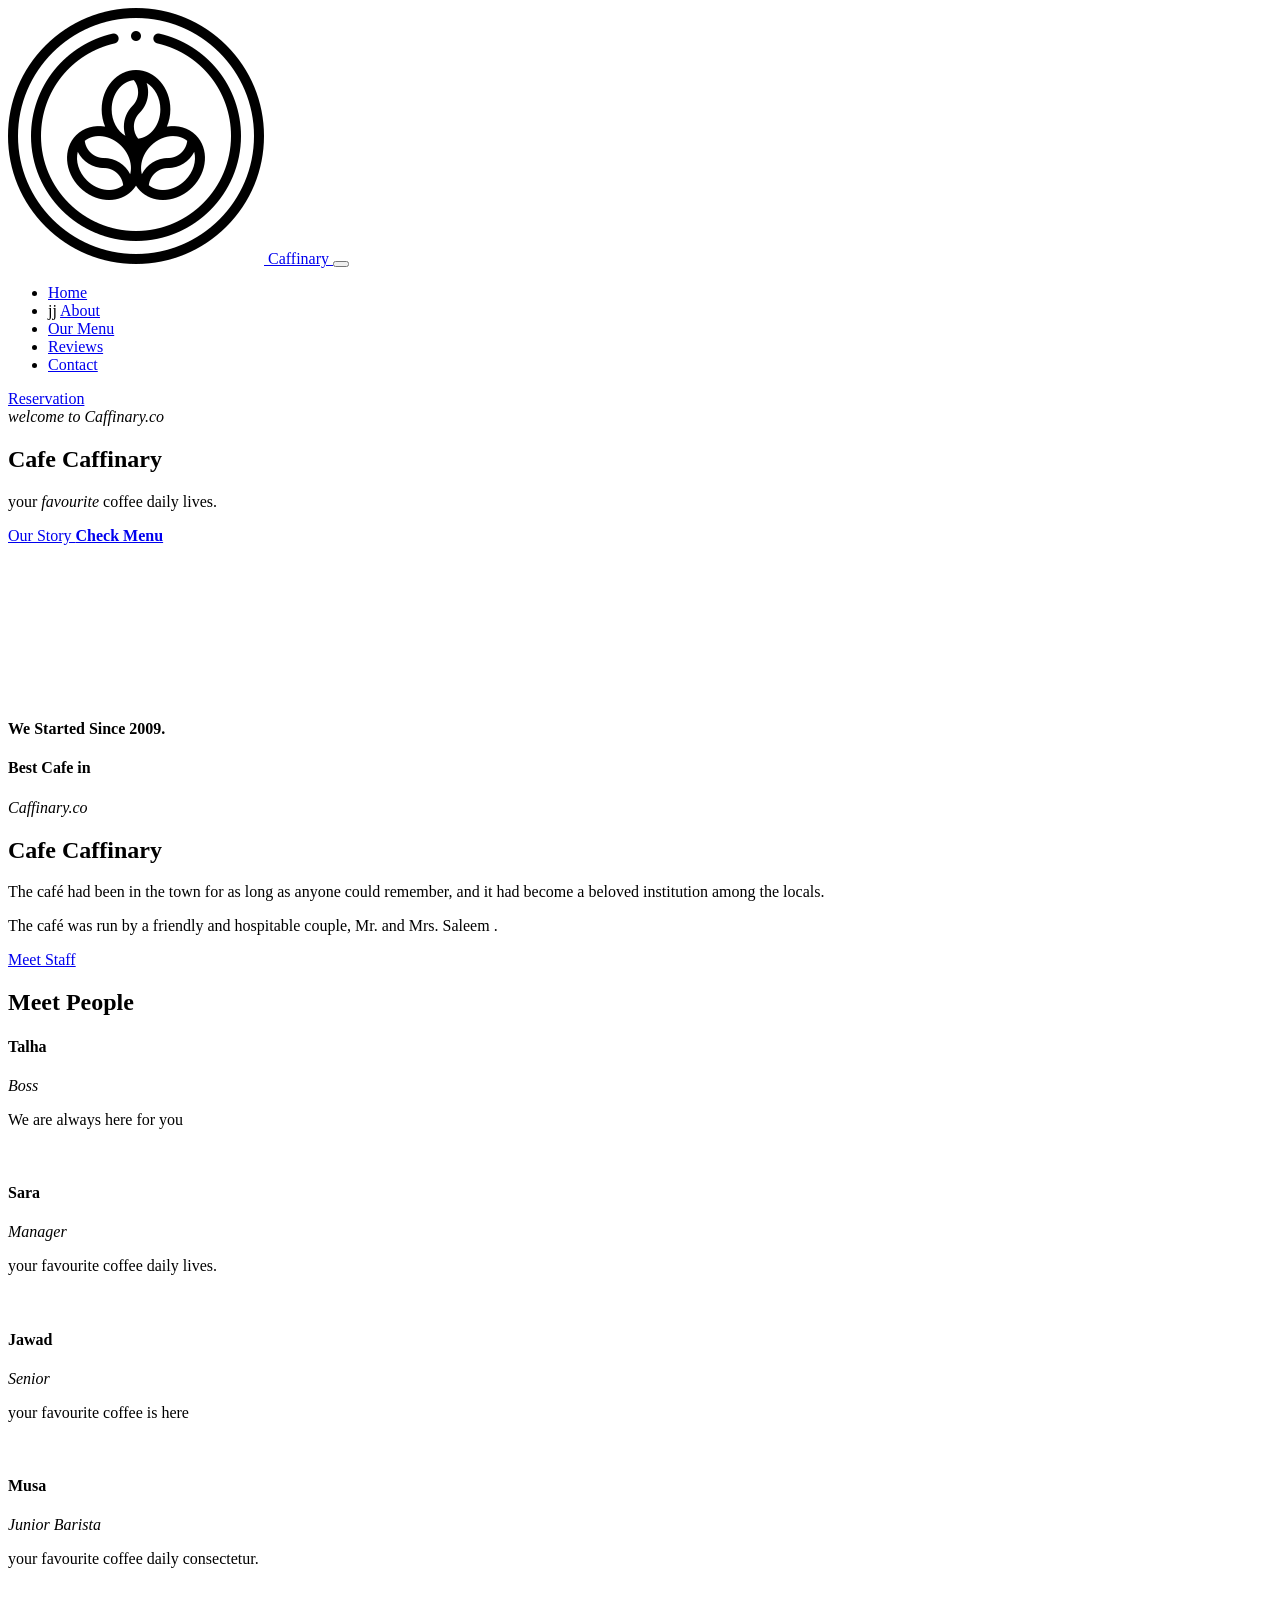
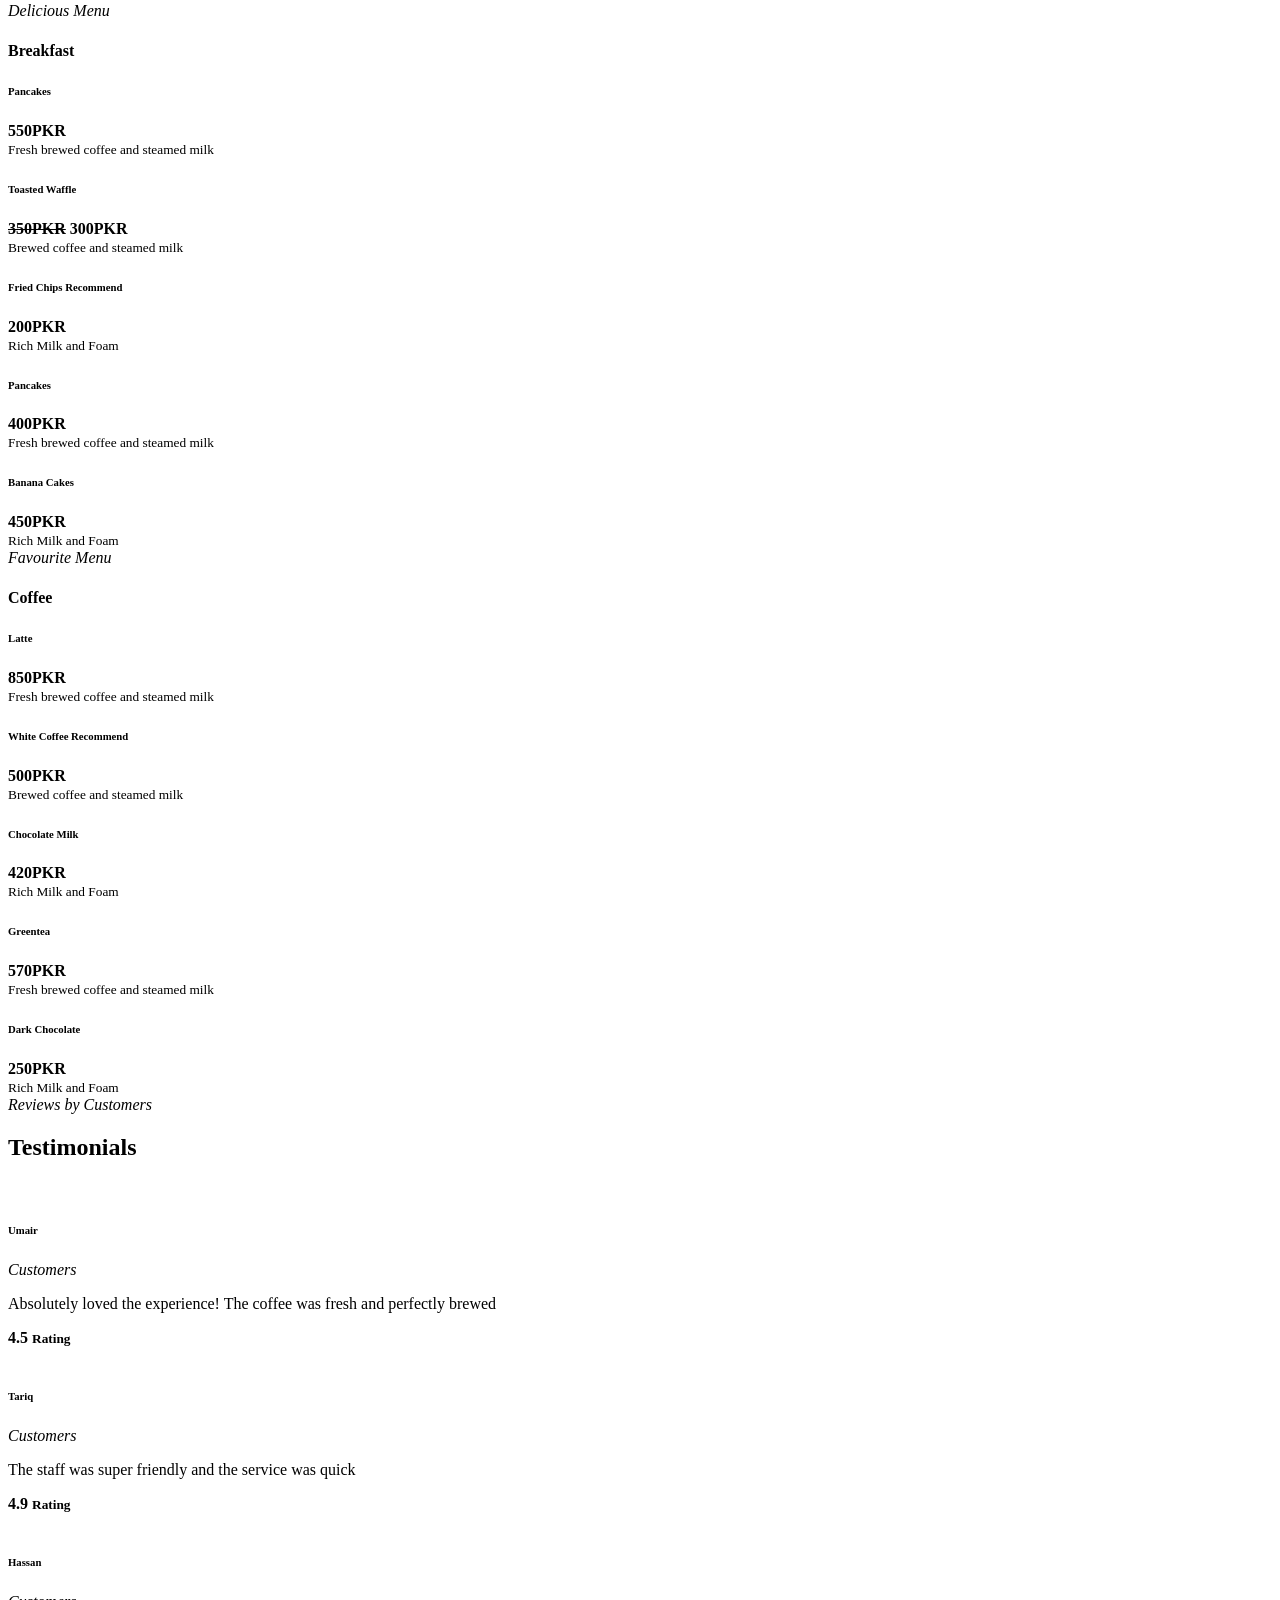
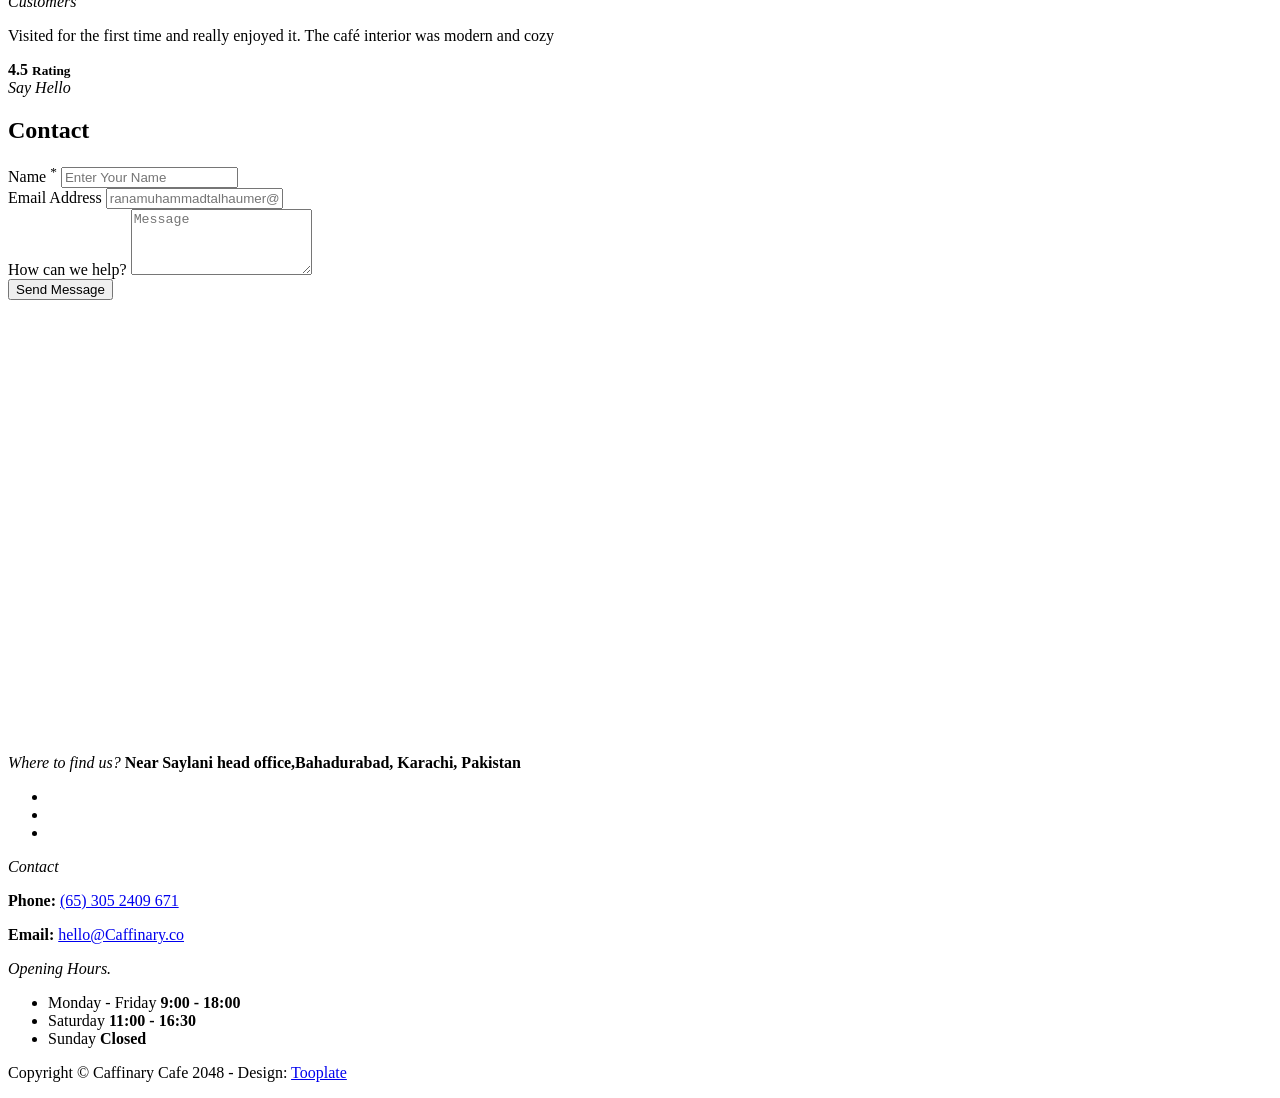
==== index.html @ 74123a78 "Add files via upload" ====
<!doctype html>
<html lang="en">
    <head>
        <meta charset="utf-8">
        <meta name="viewport" content="width=device-width, initial-scale=1">

        <meta name="description" content="">
        <meta name="author" content="">
<link rel="icon" type="/favicon.jpg" href="/favicon.jpg">

        <title>Caffinary Cafe</title>

        <!-- CSS FILES -->                
        <link rel="preconnect" href="https://fonts.googleapis.com">
        
        <link rel="preconnect" href="https://fonts.gstatic.com" crossorigin>

        <link href="https://fonts.googleapis.com/css2?family=Plus+Jakarta+Sans:ital,wght@0,200;0,400;0,600;0,700;1,200;1,700&display=swap" rel="stylesheet">
            
        <link href="css/bootstrap.min.css" rel="stylesheet">

        <link href="css/bootstrap-icons.css" rel="stylesheet">

        <link href="css/vegas.min.css" rel="stylesheet">

        <link href="css/tooplate-barista.css" rel="stylesheet">
        


    </head>
    
    <body>
                
            <main>
                <nav class="navbar navbar-expand-lg">                
                    <div class="container">
                        <a class="navbar-brand d-flex align-items-center" href="index.html">
                            <img src="images/coffee-beans.png" class="navbar-brand-image img-fluid" >
                            Caffinary
                        </a>
        
                        <button class="navbar-toggler" type="button" data-bs-toggle="collapse" data-bs-target="#navbarNav" aria-controls="navbarNav" aria-expanded="false" aria-label="Toggle navigation">
                            <span class="navbar-toggler-icon"></span>
                        </button>
        
                        <div class="collapse navbar-collapse" id="navbarNav">
                            <ul class="navbar-nav ms-lg-auto">
                                <li class="nav-item">
                                    <a class="nav-link click-scroll" href="#section_1">Home</a>
                                </li>
        
                                <li class="nav-item">jj
                                    <a class="nav-link click-scroll" href="#section_2">About</a>
                                </li>

                                <li class="nav-item">
                                    <a class="nav-link click-scroll" href="#section_3">Our Menu</a>
                                </li>

                                <li class="nav-item">
                                    <a class="nav-link click-scroll" href="#section_4">Reviews</a>
                                </li>

                                <li class="nav-item">
                                    <a class="nav-link click-scroll" href="#section_5">Contact</a>
                                </li>
                            </ul>

                            <div class="ms-lg-3">
                                <a class="btn custom-btn custom-border-btn" href="reservation.html">
                                    Reservation
                                    <i class="bi-arrow-up-right ms-2"></i>
                                </a>
                            </div>
                        </div>
                    </div>
                </nav>


                <section class="hero-section d-flex justify-content-center align-items-center" id="section_1">

                    <div class="container">
                        <div class="row align-items-center">

                            <div class="col-lg-6 col-12 mx-auto">
                                <em class="small-text">welcome to Caffinary.co</em>
                                
                                <h1>Cafe Caffinary</h1>

                                <p class="text-white mb-4 pb-lg-2">
                                    your <em>favourite</em> coffee daily lives.
                                </p>

                                <a class="btn custom-btn custom-border-btn smoothscroll me-3" href="#section_2">
                                    Our Story
                                </a>

                                <a class="btn custom-btn smoothscroll me-2 mb-2" href="#section_3"><strong>Check Menu</strong></a>
                            </div>

                        </div>
                    </div>

                    <div class="hero-slides"></div>
                </section>


                <section class="about-section section-padding" id="section_2">
                    <div class="section-overlay"></div>
                    <div class="container">
                        <div class="row align-items-center">

                            <div class="col-lg-6 col-12">
                                <div class="ratio ratio-1x1">
                                    <video autoplay="" loop="" muted="" class="custom-video" poster="">
                                        <source src="videos/pexels-mike-jones-9046237.mp4" type="video/mp4">

                                        Your browser does not support the video tag.
                                    </video>

                                    <div class="about-video-info d-flex flex-column">
                                        <h4 class="mt-auto">We Started Since 2009.</h4>

                                        <h4>Best Cafe in </h4>
                                    </div>
                                </div>
                            </div>

                            <div class="col-lg-5 col-12 mt-4 mt-lg-0 mx-auto">
                                <em class="text-white">Caffinary.co</em>

                                <h2 class="text-white mb-3">Cafe Caffinary</h2>

                                <p class="text-white">The café had been in the town for as long as anyone could remember, and it had become a beloved institution among the locals.</p>

                                <p class="text-white">The café was run by a friendly and hospitable couple, Mr. and Mrs. Saleem <a rel="nofollow"  target="_blank"></a>.</p>

                                <a href="#barista-team" class="smoothscroll btn custom-btn custom-border-btn mt-3 mb-4">Meet Staff</a>
                            </div>

                        </div>
                    </div>
                </section>


                <section class="barista-section section-padding section-bg" id="barista-team">
                    <div class="container">
                        <div class="row justify-content-center">

                            <div class="col-lg-12 col-12 text-center mb-4 pb-lg-2">
                                

                                <h2 class="text-white">Meet People</h2>
                            </div>

                            <div class="col-lg-3 col-md-6 col-12 mb-4">
                                <div class="team-block-wrap">
                                    <div class="team-block-info d-flex flex-column">
                                        <div class="d-flex mt-auto mb-3">
                                            <h4 class="text-white mb-0">Talha</h4>

                                            <p class="badge ms-4"><em>Boss</em></p>
                                        </div>

                                        <p class="text-white mb-0">We are always here for you</p>
                                    </div>

                                    <div class="team-block-image-wrap">
                                        <img src="/boss.jpg" class="team-block-image img-fluid" alt="">
                                    </div>
                                </div>
                            </div>

                            <div class="col-lg-3 col-md-6 col-12 mb-4">
                                <div class="team-block-wrap">
                                    <div class="team-block-info d-flex flex-column">
                                        <div class="d-flex mt-auto mb-3">
                                            <h4 class="text-white mb-0">Sara</h4>

                                            <p class="badge ms-4"><em>Manager</em></p>
                                        </div>

                                        <p class="text-white mb-0">your favourite coffee daily lives.</p>
                                    </div>

                                    <div class="team-block-image-wrap">
                                        <img src="/cafemanager.jpg" class="team-block-image img-fluid" alt="">
                                    </div>
                                </div>
                            </div>

                            <div class="col-lg-3 col-md-6 col-12 mb-4">
                                <div class="team-block-wrap">
                                    <div class="team-block-info d-flex flex-column">
                                        <div class="d-flex mt-auto mb-3">
                                            <h4 class="text-white mb-0">Jawad</h4>

                                            <p class="badge ms-4"><em>Senior</em></p>
                                        </div>

                                        <p class="text-white mb-0">your favourite coffee is here</p>
                                    </div>

                                    <div class="team-block-image-wrap">
                                        <img src="/cafesenior.jpg" class="team-block-image img-fluid" alt="">
                                    </div>
                                </div>
                            </div>

                            <div class="col-lg-3 col-md-6 col-12">
                                <div class="team-block-wrap">
                                    <div class="team-block-info d-flex flex-column">
                                        <div class="d-flex mt-auto mb-3">
                                            <h4 class="text-white mb-0">Musa </h4>

                                            <p class="badge ms-4"><em>Junior Barista</em></p>
                                        </div>

                                        <p class="text-white mb-0">your favourite coffee daily consectetur.</p>
                                    </div>

                                    <div class="team-block-image-wrap">
                                        <img src="/junior barista.jpg" class="team-block-image img-fluid" alt="">
                                    </div>
                                </div>
                            </div>

                        </div>
                    </div>
                </section>


                <section class="menu-section section-padding" id="section_3">
                    <div class="container">
                        <div class="row">

                            <div class="col-lg-6 col-12 mb-4 mb-lg-0">
                                <div class="menu-block-wrap">
                                    <div class="text-center mb-4 pb-lg-2">
                                        <em class="text-white">Delicious Menu</em>
                                        <h4 class="text-white">Breakfast</h4>
                                    </div>

                                    <div class="menu-block">
                                        <div class="d-flex">
                                            <h6>Pancakes</h6>
                                        
                                            <span class="underline"></span>

                                            <strong class="ms-auto">550PKR</strong>
                                        </div>

                                        <div class="border-top mt-2 pt-2">
                                            <small>Fresh brewed coffee and steamed milk</small>
                                        </div>
                                    </div>

                                    <div class="menu-block my-4">
                                        <div class="d-flex">
                                            <h6>
                                                Toasted Waffle
                                            </h6>
                                        
                                            <span class="underline"></span>

                                            <strong class="text-white ms-auto"><del>350PKR</del></strong>

                                            <strong class="ms-2">300PKR</strong>
                                        </div>

                                        <div class="border-top mt-2 pt-2">
                                            <small>Brewed coffee and steamed milk</small>
                                        </div>
                                    </div>

                                    <div class="menu-block">
                                        <div class="d-flex">
                                            <h6>Fried Chips
                                                <span class="badge ms-3">Recommend</span>
                                            </h6>
                                        
                                            <span class="underline"></span>

                                            <strong class="ms-auto">200PKR</strong>
                                        </div>

                                        <div class="border-top mt-2 pt-2">
                                            <small>Rich Milk and Foam</small>
                                        </div>
                                    </div>

                                    <div class="menu-block my-4">
                                        <div class="d-flex">
                                            <h6>Pancakes</h6>
                                        
                                            <span class="underline"></span>

                                            <strong class="ms-auto">400PKR</strong>
                                        </div>

                                        <div class="border-top mt-2 pt-2">
                                            <small>Fresh brewed coffee and steamed milk</small>
                                        </div>
                                    </div>

                                    <div class="menu-block">
                                        <div class="d-flex">
                                            <h6>Banana Cakes</h6>
                                        
                                            <span class="underline"></span>

                                            <strong class="ms-auto">450PKR</strong>
                                        </div>

                                        <div class="border-top mt-2 pt-2">
                                            <small>Rich Milk and Foam</small>
                                        </div>
                                    </div>
                                </div>
                            </div>

                            <div class="col-lg-6 col-12">
                                <div class="menu-block-wrap">
                                    <div class="text-center mb-4 pb-lg-2">
                                        <em class="text-white">Favourite Menu</em>
                                        <h4 class="text-white">Coffee</h4>
                                    </div>

                                    <div class="menu-block">
                                        <div class="d-flex">
                                            <h6>Latte</h6>
                                        
                                            <span class="underline"></span>

                                            <strong class="text-white ms-auto"><del></del></strong>

                                            <strong class="ms-2">850PKR</strong>
                                        </div>

                                        <div class="border-top mt-2 pt-2">
                                            <small>Fresh brewed coffee and steamed milk</small>
                                        </div>
                                    </div>

                                    <div class="menu-block my-4">
                                        <div class="d-flex">
                                            <h6>
                                                White Coffee
                                                <span class="badge ms-3">Recommend</span>
                                            </h6>
                                        
                                            <span class="underline"></span>

                                            <strong class="ms-auto">500PKR</strong>
                                        </div>

                                        <div class="border-top mt-2 pt-2">
                                            <small>Brewed coffee and steamed milk</small>
                                        </div>
                                    </div>

                                    <div class="menu-block">
                                        <div class="d-flex">
                                            <h6>Chocolate Milk</h6>
                                        
                                            <span class="underline"></span>

                                            <strong class="ms-auto">420PKR</strong>
                                        </div>

                                        <div class="border-top mt-2 pt-2">
                                            <small>Rich Milk and Foam</small>
                                        </div>
                                    </div>

                                    <div class="menu-block my-4">
                                        <div class="d-flex">
                                            <h6>Greentea</h6>
                                        
                                            <span class="underline"></span>

                                            <strong class="ms-auto">570PKR</strong>
                                        </div>

                                        <div class="border-top mt-2 pt-2">
                                            <small>Fresh brewed coffee and steamed milk</small>
                                        </div>
                                    </div>

                                    <div class="menu-block">
                                        <div class="d-flex">
                                            <h6>Dark Chocolate</h6>
                                        
                                            <span class="underline"></span>

                                            <strong class="ms-auto">250PKR</strong>
                                        </div>

                                        <div class="border-top mt-2 pt-2">
                                            <small>Rich Milk and Foam</small>
                                        </div>
                                    </div>
                                </div>
                            </div>

                        </div>
                    </div>
                </section>


                <section class="reviews-section section-padding section-bg" id="section_4">
                    <div class="container">
                        <div class="row justify-content-center">

                            <div class="col-lg-12 col-12 text-center mb-4 pb-lg-2">
                                <em class="text-white">Reviews by Customers</em>

                                <h2 class="text-white">Testimonials</h2>
                            </div>

                            <div class="timeline">
                                <div class="timeline-container timeline-container-left">
                                    <div class="timeline-content">
                                        <div class="reviews-block">
                                            <div class="reviews-block-image-wrap d-flex align-items-center">
                                                <img src="/customer1.jfif" class="reviews-block-image img-fluid" alt="">

                                                <div class="">
                                                    <h6 class="text-white mb-0">Umair</h6>
                                                    <em class="text-white"> Customers</em>
                                                </div>
                                            </div>

                                            <div class="reviews-block-info">
                                                <p>Absolutely loved the experience! The coffee was fresh and perfectly brewed</p>

                                                <div class="d-flex border-top pt-3 mt-4">
                                                    <strong class="text-white">4.5 <small class="ms-2">Rating</small></strong>

                                                    <div class="reviews-group ms-auto">
                                                        <i class="bi-star-fill"></i>
                                                        <i class="bi-star-fill"></i>
                                                        <i class="bi-star-fill"></i>
                                                        <i class="bi-star-fill"></i>
                                                        <i class="bi-star"></i>
                                                    </div>
                                                </div>
                                            </div>
                                        </div>
                                    </div>
                                </div>

                                <div class="timeline-container timeline-container-right">
                                    <div class="timeline-content">
                                        <div class="reviews-block">
                                            <div class="reviews-block-image-wrap d-flex align-items-center">
                                                <img src="/customer2.jfif" class="reviews-block-image img-fluid" alt="">

                                                <div class="">
                                                    <h6 class="text-white mb-0">Tariq</h6>
                                                    <em class="text-white"> Customers</em>
                                                </div>
                                            </div>

                                            <div class="reviews-block-info">
                                                <p>The staff was super friendly and the service was quick</p>

                                                <div class="d-flex border-top pt-3 mt-4">
                                                    <strong class="text-white">4.9 <small class="ms-2">Rating</small></strong>

                                                    <div class="reviews-group ms-auto">
                                                        <i class="bi-star-fill"></i>
                                                        <i class="bi-star-fill"></i>
                                                        <i class="bi-star-fill"></i>
                                                        <i class="bi-star-fill"></i>
                                                        <i class="bi-star"></i>
                                                    </div>
                                                </div>
                                            </div>
                                        </div>
                                    </div>
                                </div>

                                <div class="timeline-container timeline-container-left">
                                    <div class="timeline-content">
                                        <div class="reviews-block">
                                            <div class="reviews-block-image-wrap d-flex align-items-center">
                                                <img src="/customer3.jpeg" class="reviews-block-image img-fluid" alt="">

                                                <div class="">
                                                    <h6 class="text-white mb-0">Hassan</h6>
                                                    <em class="text-white"> Customers</em>
                                                </div>
                                            </div>

                                            <div class="reviews-block-info">
                                                <p>Visited for the first time and really enjoyed it. The café interior was modern and cozy</p>

                                                <div class="d-flex border-top pt-3 mt-4">
                                                    <strong class="text-white">4.5 <small class="ms-2">Rating</small></strong>

                                                    <div class="reviews-group ms-auto">
                                                        <i class="bi-star-fill"></i>
                                                        <i class="bi-star-fill"></i>
                                                        <i class="bi-star-fill"></i>
                                                        <i class="bi-star-fill"></i>
                                                        <i class="bi-star"></i>
                                                    </div>
                                                </div>
                                            </div>
                                        </div>
                                    </div>
                                </div>
                            </div>

                        </div>
                    </div>
                </section>


                <section class="contact-section section-padding" id="section_5">
                    <div class="container">
                        <div class="row">   

                            <div class="col-lg-12 col-12">
                                <em class="text-white">Say Hello</em>
                                <h2 class="text-white mb-4 pb-lg-2">Contact</h2>
                            </div>

                            <div class="col-lg-6 col-12">
                                <form action="#" method="post" class="custom-form contact-form" role="form">

                                <div class="row">
                                    
                                    <div class="col-lg-6 col-12">
                                        <label for="name" class="form-label">Name <sup class="text-danger">*</sup></label>

                                        <input type="text" name="name" id="name" class="form-control" placeholder="Enter Your Name" required="">
                                    </div>

                                    <div class="col-lg-6 col-12">
                                        <label for="email" class="form-label">Email Address</label>

                                        <input type="email" name="email" id="email" pattern="[^ @]*@[^ @]*" class="form-control" placeholder="ranamuhammadtalhaumer@gmail.com" required="">
                                    </div>

                                    <div class="col-12">
                                        <label for="message" class="form-label">How can we help?</label>

                                        <textarea name="message" rows="4" class="form-control" id="message" placeholder="Message" required=""></textarea>
                                        
                                    </div>
                                </div>

                                <div class="col-lg-5 col-12 mx-auto mt-3">
                                    <button type="submit" class="form-control">Send Message</button>
                                </div>
                            </form>
                            </div>

                            <div class="col-lg-6 col-12 mx-auto mt-5 mt-lg-0 ps-lg-5">
                              <iframe src="https://www.google.com/maps/embed?pb=!1m18!1m12!1m3!1d115806.6484387222!2d66.93287206944073!3d24.89942227559525!2m3!1f0!2f0!3f0!3m2!1i1024!2i768!4f13.1!3m3!1m2!1s0x3eb33eebb56aaaab%3A0x27ab04809ef5020a!2sSaylani%20Welfare%20International%20Trust%20Head%20Office.!5e0!3m2!1sen!2s!4v1748119941119!5m2!1sen!2s" width="600" height="450" style="border:0;" allowfullscreen="" loading="lazy" referrerpolicy="no-referrer-when-downgrade"></iframe> 
                            </div>

                        </div>
                    </div>
                </section>


                <footer class="site-footer">
                    <div class="container">
                        <div class="row">

                            <div class="col-lg-4 col-12 me-auto">
                                <em class="text-white d-block mb-4">Where to find us?</em>

                                <strong class="text-white">
                                    <i class="bi-geo-alt me-2"></i>
                                    Near Saylani head office,Bahadurabad, Karachi, Pakistan
                                </strong>

                                <ul class="social-icon mt-4">
                                    <li class="social-icon-item">
                                        <a href="#" class="social-icon-link bi-facebook">
                                        </a>
                                    </li>
        
                                    <li class="social-icon-item">
                                        <a href="https://x.com/minthu" target="_new" class="social-icon-link bi-twitter">
                                        </a>
                                    </li>

                                    <li class="social-icon-item">
                                        <a href="#" class="social-icon-link bi-whatsapp">
                                        </a>
                                    </li>
                                </ul>
                            </div>

                            <div class="col-lg-3 col-12 mt-4 mb-3 mt-lg-0 mb-lg-0">
                                <em class="text-white d-block mb-4">Contact</em>

                                <p class="d-flex mb-1">
                                    <strong class="me-2">Phone:</strong>
                                    <a href="tel: 305-240-9671" class="site-footer-link">
                                        (65) 
                                        305 2409 671
                                    </a>
                                </p>

                                <p class="d-flex">
                                    <strong class="me-2">Email:</strong>

                                    <a href="mailto:info@yourgmail.com" class="site-footer-link">
                                        hello@Caffinary.co
                                    </a>
                                </p>
                            </div>


                            <div class="col-lg-5 col-12">
                                <em class="text-white d-block mb-4">Opening Hours.</em>

                                <ul class="opening-hours-list">
                                    <li class="d-flex">
                                        Monday - Friday
                                        <span class="underline"></span>

                                        <strong>9:00 - 18:00</strong>
                                    </li>

                                    <li class="d-flex">
                                        Saturday
                                        <span class="underline"></span>

                                        <strong>11:00 - 16:30</strong>
                                    </li>

                                    <li class="d-flex">
                                        Sunday
                                        <span class="underline"></span>

                                        <strong>Closed</strong>
                                    </li>
                                </ul>
                            </div>

                            <div class="col-lg-8 col-12 mt-4">
                                <p class="copyright-text mb-0">Copyright © Caffinary Cafe 2048 
                                    - Design: <a rel="sponsored" href="https://www.tooplate.com" target="_blank">Tooplate</a></p>
                            </div>
                    </div>
                </footer>
            </main>

        <!-- JAVASCRIPT FILES -->
        <script src="js/jquery.min.js"></script>
        <script src="js/bootstrap.min.js"></script>
        <script src="js/jquery.sticky.js"></script>
        <script src="js/click-scroll.js"></script>
        <script src="js/vegas.min.js"></script>
        <script src="js/custom.js"></script>

    </body>
    <script src="https://www.gstatic.com/dialogflow-console/fast/messenger/bootstrap.js?v=1"></script>
<df-messenger
  intent="WELCOME"
  chat-title="Caffinary-Cafe"
  agent-id="5a902d12-1134-4089-b2c7-881f5e40a2bd"
  language-code="en"
></df-messenger>
<style>
  df-messenger {
   --df-messenger-bot-message: #878fac;
   --df-messenger-button-titlebar-color: #df9b56;
   --df-messenger-chat-background-color: #fafafa;
   --df-messenger-font-color: white;
   --df-messenger-send-icon: #878fac;
   --df-messenger-user-message: #479b3d;
  }
</style>
</html>
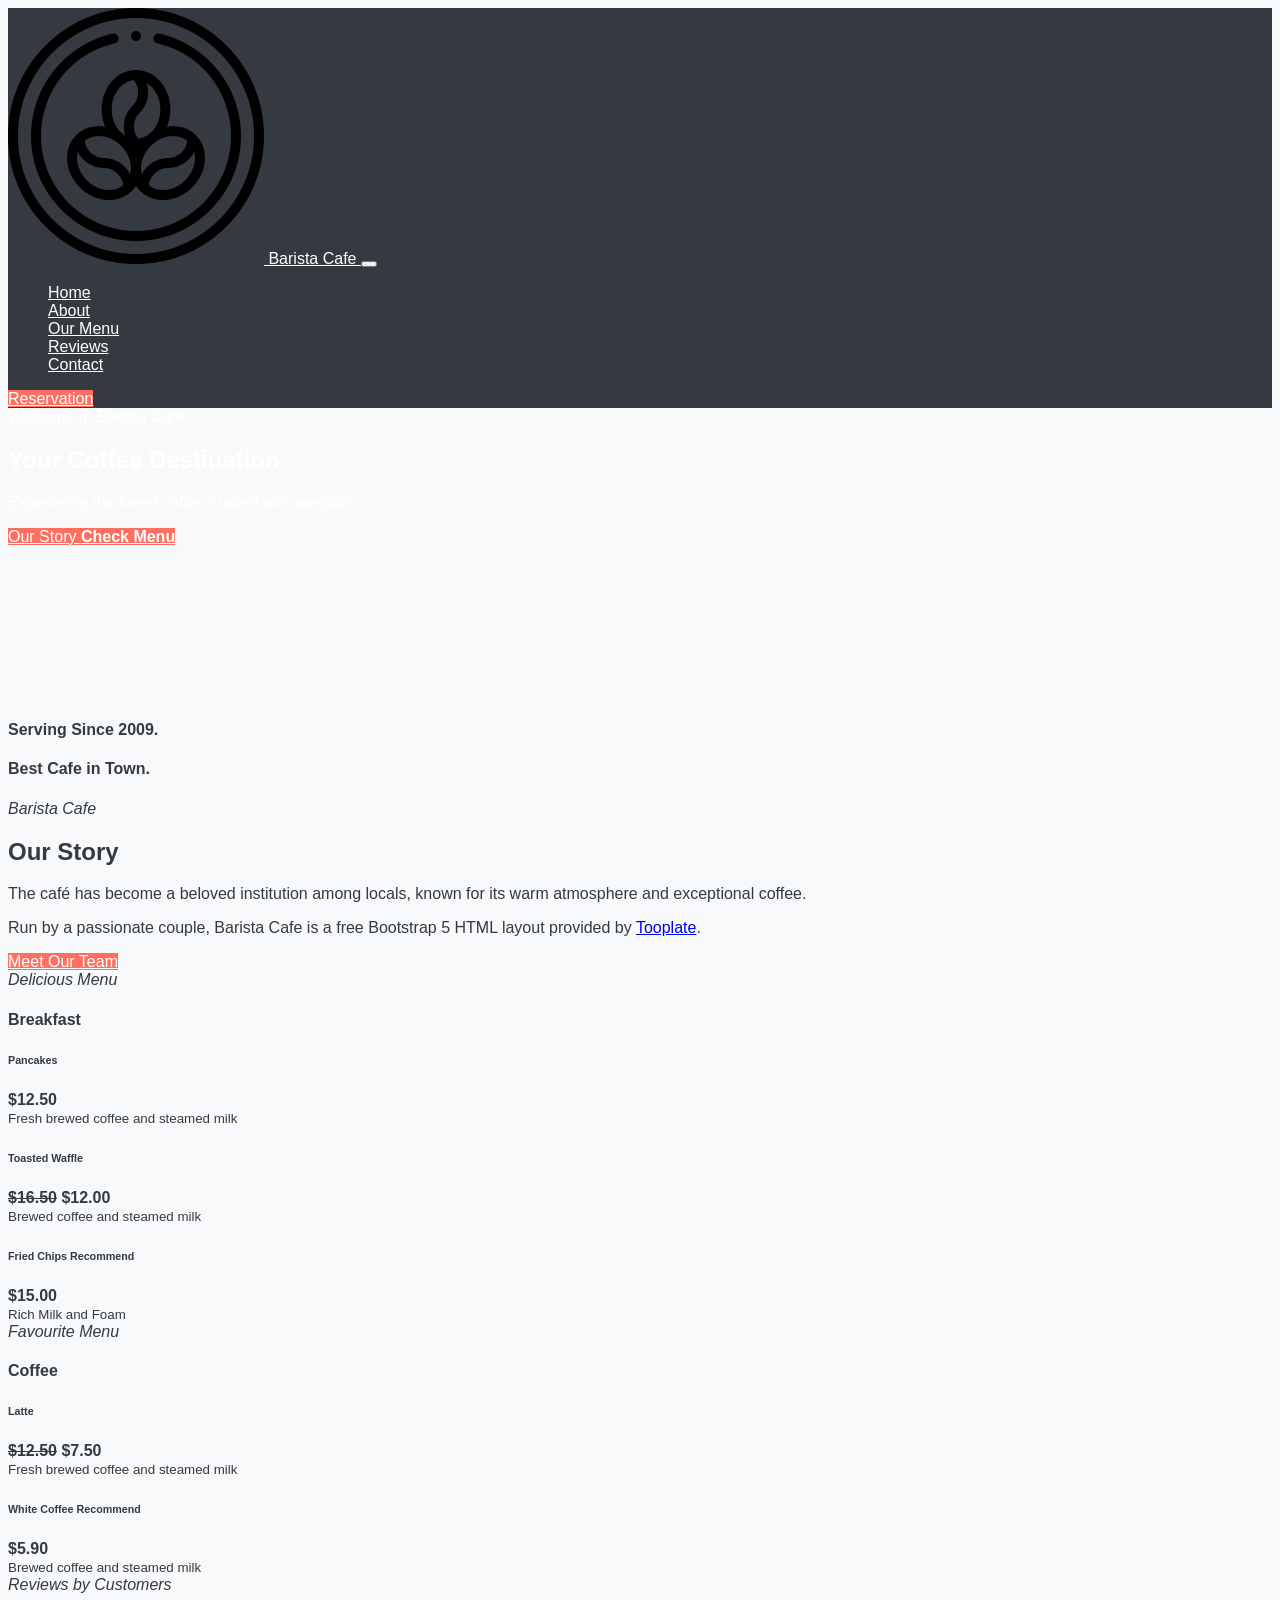
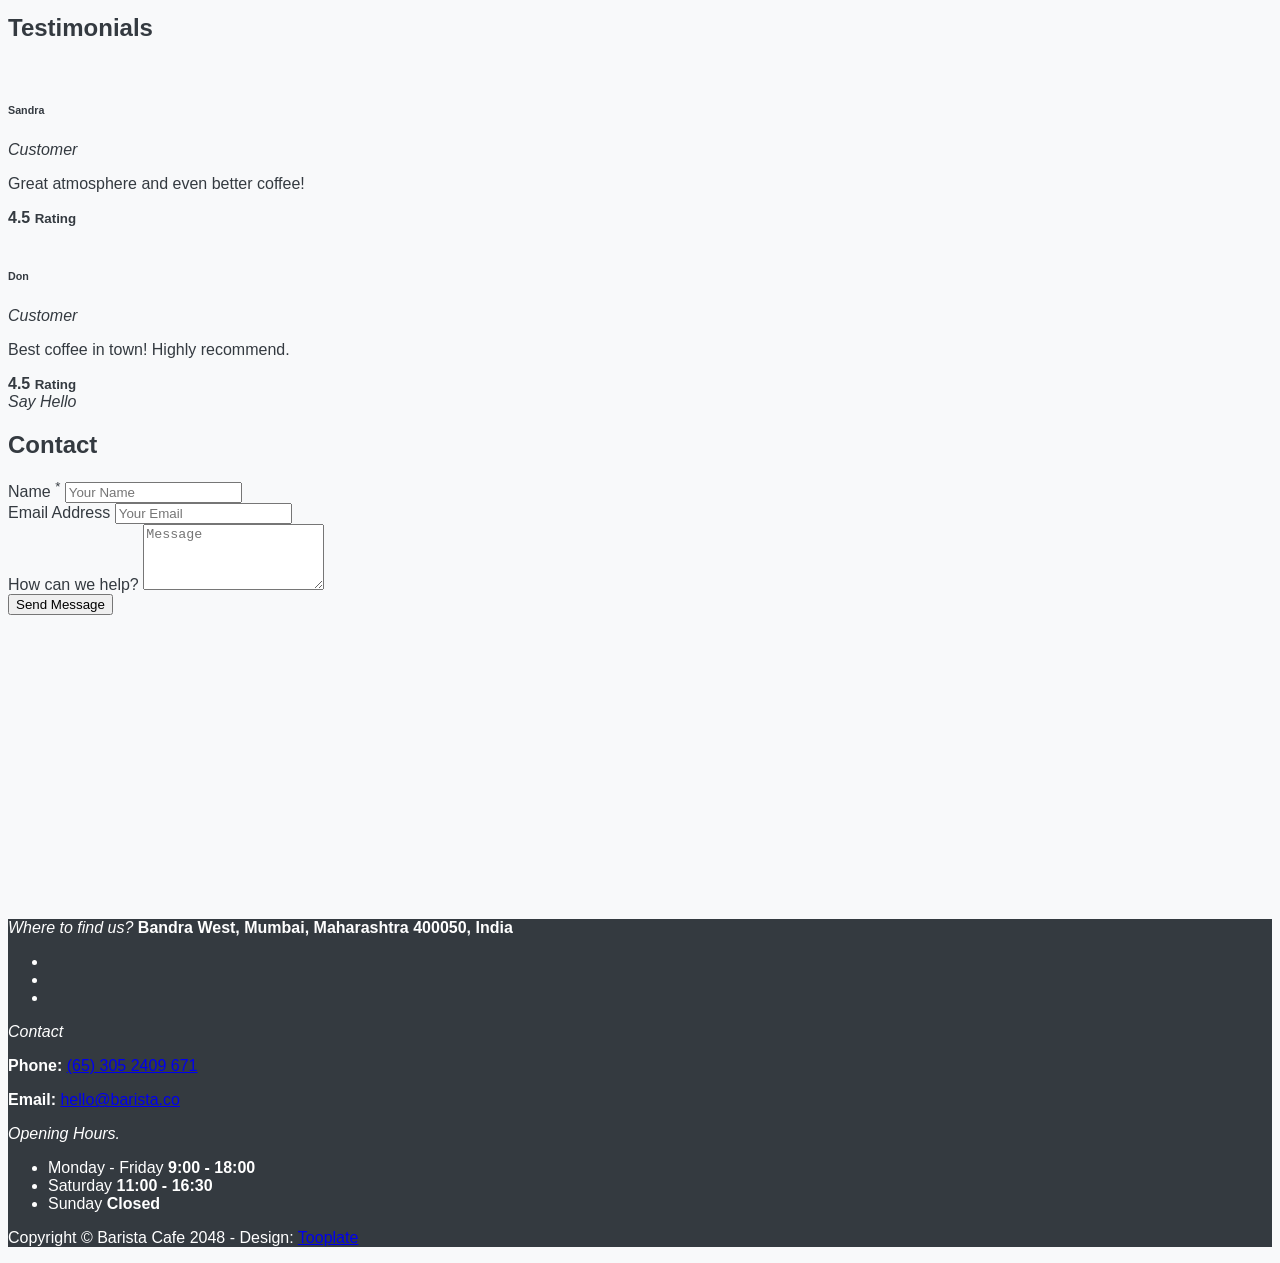
==== commit f3a9b569: "Add files via upload" ====
--- a/index.html
+++ b/index.html
@@ -1,682 +1,367 @@
-<!doctype html>
-<html lang="en">
-    <head>
-        <meta charset="utf-8">
-        <meta name="viewport" content="width=device-width, initial-scale=1">
-
-        <meta name="description" content="">
-        <meta name="author" content="">
-<link rel="icon" type="/favicon.jpg" href="/favicon.jpg">
-
-        <title>Caffinary Cafe</title>
-
-        <!-- CSS FILES -->                
-        <link rel="preconnect" href="https://fonts.googleapis.com">
-        
-        <link rel="preconnect" href="https://fonts.gstatic.com" crossorigin>
-
-        <link href="https://fonts.googleapis.com/css2?family=Plus+Jakarta+Sans:ital,wght@0,200;0,400;0,600;0,700;1,200;1,700&display=swap" rel="stylesheet">
-            
-        <link href="css/bootstrap.min.css" rel="stylesheet">
-
-        <link href="css/bootstrap-icons.css" rel="stylesheet">
-
-        <link href="css/vegas.min.css" rel="stylesheet">
-
-        <link href="css/tooplate-barista.css" rel="stylesheet">
-        
-
-
-    </head>
-    
-    <body>
-                
-            <main>
-                <nav class="navbar navbar-expand-lg">                
-                    <div class="container">
-                        <a class="navbar-brand d-flex align-items-center" href="index.html">
-                            <img src="images/coffee-beans.png" class="navbar-brand-image img-fluid" >
-                            Caffinary
-                        </a>
-        
-                        <button class="navbar-toggler" type="button" data-bs-toggle="collapse" data-bs-target="#navbarNav" aria-controls="navbarNav" aria-expanded="false" aria-label="Toggle navigation">
-                            <span class="navbar-toggler-icon"></span>
-                        </button>
-        
-                        <div class="collapse navbar-collapse" id="navbarNav">
-                            <ul class="navbar-nav ms-lg-auto">
-                                <li class="nav-item">
-                                    <a class="nav-link click-scroll" href="#section_1">Home</a>
-                                </li>
-        
-                                <li class="nav-item">jj
-                                    <a class="nav-link click-scroll" href="#section_2">About</a>
-                                </li>
-
-                                <li class="nav-item">
-                                    <a class="nav-link click-scroll" href="#section_3">Our Menu</a>
-                                </li>
-
-                                <li class="nav-item">
-                                    <a class="nav-link click-scroll" href="#section_4">Reviews</a>
-                                </li>
-
-                                <li class="nav-item">
-                                    <a class="nav-link click-scroll" href="#section_5">Contact</a>
-                                </li>
-                            </ul>
-
-                            <div class="ms-lg-3">
-                                <a class="btn custom-btn custom-border-btn" href="reservation.html">
-                                    Reservation
-                                    <i class="bi-arrow-up-right ms-2"></i>
-                                </a>
-                            </div>
-                        </div>
-                    </div>
-                </nav>
-
-
-                <section class="hero-section d-flex justify-content-center align-items-center" id="section_1">
-
-                    <div class="container">
-                        <div class="row align-items-center">
-
-                            <div class="col-lg-6 col-12 mx-auto">
-                                <em class="small-text">welcome to Caffinary.co</em>
-                                
-                                <h1>Cafe Caffinary</h1>
-
-                                <p class="text-white mb-4 pb-lg-2">
-                                    your <em>favourite</em> coffee daily lives.
-                                </p>
-
-                                <a class="btn custom-btn custom-border-btn smoothscroll me-3" href="#section_2">
-                                    Our Story
-                                </a>
-
-                                <a class="btn custom-btn smoothscroll me-2 mb-2" href="#section_3"><strong>Check Menu</strong></a>
-                            </div>
-
-                        </div>
-                    </div>
-
-                    <div class="hero-slides"></div>
-                </section>
-
-
-                <section class="about-section section-padding" id="section_2">
-                    <div class="section-overlay"></div>
-                    <div class="container">
-                        <div class="row align-items-center">
-
-                            <div class="col-lg-6 col-12">
-                                <div class="ratio ratio-1x1">
-                                    <video autoplay="" loop="" muted="" class="custom-video" poster="">
-                                        <source src="videos/pexels-mike-jones-9046237.mp4" type="video/mp4">
-
-                                        Your browser does not support the video tag.
-                                    </video>
-
-                                    <div class="about-video-info d-flex flex-column">
-                                        <h4 class="mt-auto">We Started Since 2009.</h4>
-
-                                        <h4>Best Cafe in </h4>
-                                    </div>
-                                </div>
-                            </div>
-
-                            <div class="col-lg-5 col-12 mt-4 mt-lg-0 mx-auto">
-                                <em class="text-white">Caffinary.co</em>
-
-                                <h2 class="text-white mb-3">Cafe Caffinary</h2>
-
-                                <p class="text-white">The café had been in the town for as long as anyone could remember, and it had become a beloved institution among the locals.</p>
-
-                                <p class="text-white">The café was run by a friendly and hospitable couple, Mr. and Mrs. Saleem <a rel="nofollow"  target="_blank"></a>.</p>
-
-                                <a href="#barista-team" class="smoothscroll btn custom-btn custom-border-btn mt-3 mb-4">Meet Staff</a>
-                            </div>
-
-                        </div>
-                    </div>
-                </section>
-
-
-                <section class="barista-section section-padding section-bg" id="barista-team">
-                    <div class="container">
-                        <div class="row justify-content-center">
-
-                            <div class="col-lg-12 col-12 text-center mb-4 pb-lg-2">
-                                
-
-                                <h2 class="text-white">Meet People</h2>
-                            </div>
-
-                            <div class="col-lg-3 col-md-6 col-12 mb-4">
-                                <div class="team-block-wrap">
-                                    <div class="team-block-info d-flex flex-column">
-                                        <div class="d-flex mt-auto mb-3">
-                                            <h4 class="text-white mb-0">Talha</h4>
-
-                                            <p class="badge ms-4"><em>Boss</em></p>
-                                        </div>
-
-                                        <p class="text-white mb-0">We are always here for you</p>
-                                    </div>
-
-                                    <div class="team-block-image-wrap">
-                                        <img src="/boss.jpg" class="team-block-image img-fluid" alt="">
-                                    </div>
-                                </div>
-                            </div>
-
-                            <div class="col-lg-3 col-md-6 col-12 mb-4">
-                                <div class="team-block-wrap">
-                                    <div class="team-block-info d-flex flex-column">
-                                        <div class="d-flex mt-auto mb-3">
-                                            <h4 class="text-white mb-0">Sara</h4>
-
-                                            <p class="badge ms-4"><em>Manager</em></p>
-                                        </div>
-
-                                        <p class="text-white mb-0">your favourite coffee daily lives.</p>
-                                    </div>
-
-                                    <div class="team-block-image-wrap">
-                                        <img src="/cafemanager.jpg" class="team-block-image img-fluid" alt="">
-                                    </div>
-                                </div>
-                            </div>
-
-                            <div class="col-lg-3 col-md-6 col-12 mb-4">
-                                <div class="team-block-wrap">
-                                    <div class="team-block-info d-flex flex-column">
-                                        <div class="d-flex mt-auto mb-3">
-                                            <h4 class="text-white mb-0">Jawad</h4>
-
-                                            <p class="badge ms-4"><em>Senior</em></p>
-                                        </div>
-
-                                        <p class="text-white mb-0">your favourite coffee is here</p>
-                                    </div>
-
-                                    <div class="team-block-image-wrap">
-                                        <img src="/cafesenior.jpg" class="team-block-image img-fluid" alt="">
-                                    </div>
-                                </div>
-                            </div>
-
-                            <div class="col-lg-3 col-md-6 col-12">
-                                <div class="team-block-wrap">
-                                    <div class="team-block-info d-flex flex-column">
-                                        <div class="d-flex mt-auto mb-3">
-                                            <h4 class="text-white mb-0">Musa </h4>
-
-                                            <p class="badge ms-4"><em>Junior Barista</em></p>
-                                        </div>
-
-                                        <p class="text-white mb-0">your favourite coffee daily consectetur.</p>
-                                    </div>
-
-                                    <div class="team-block-image-wrap">
-                                        <img src="/junior barista.jpg" class="team-block-image img-fluid" alt="">
-                                    </div>
-                                </div>
-                            </div>
-
-                        </div>
-                    </div>
-                </section>
-
-
-                <section class="menu-section section-padding" id="section_3">
-                    <div class="container">
-                        <div class="row">
-
-                            <div class="col-lg-6 col-12 mb-4 mb-lg-0">
-                                <div class="menu-block-wrap">
-                                    <div class="text-center mb-4 pb-lg-2">
-                                        <em class="text-white">Delicious Menu</em>
-                                        <h4 class="text-white">Breakfast</h4>
-                                    </div>
-
-                                    <div class="menu-block">
-                                        <div class="d-flex">
-                                            <h6>Pancakes</h6>
-                                        
-                                            <span class="underline"></span>
-
-                                            <strong class="ms-auto">550PKR</strong>
-                                        </div>
-
-                                        <div class="border-top mt-2 pt-2">
-                                            <small>Fresh brewed coffee and steamed milk</small>
-                                        </div>
-                                    </div>
-
-                                    <div class="menu-block my-4">
-                                        <div class="d-flex">
-                                            <h6>
-                                                Toasted Waffle
-                                            </h6>
-                                        
-                                            <span class="underline"></span>
-
-                                            <strong class="text-white ms-auto"><del>350PKR</del></strong>
-
-                                            <strong class="ms-2">300PKR</strong>
-                                        </div>
-
-                                        <div class="border-top mt-2 pt-2">
-                                            <small>Brewed coffee and steamed milk</small>
-                                        </div>
-                                    </div>
-
-                                    <div class="menu-block">
-                                        <div class="d-flex">
-                                            <h6>Fried Chips
-                                                <span class="badge ms-3">Recommend</span>
-                                            </h6>
-                                        
-                                            <span class="underline"></span>
-
-                                            <strong class="ms-auto">200PKR</strong>
-                                        </div>
-
-                                        <div class="border-top mt-2 pt-2">
-                                            <small>Rich Milk and Foam</small>
-                                        </div>
-                                    </div>
-
-                                    <div class="menu-block my-4">
-                                        <div class="d-flex">
-                                            <h6>Pancakes</h6>
-                                        
-                                            <span class="underline"></span>
-
-                                            <strong class="ms-auto">400PKR</strong>
-                                        </div>
-
-                                        <div class="border-top mt-2 pt-2">
-                                            <small>Fresh brewed coffee and steamed milk</small>
-                                        </div>
-                                    </div>
-
-                                    <div class="menu-block">
-                                        <div class="d-flex">
-                                            <h6>Banana Cakes</h6>
-                                        
-                                            <span class="underline"></span>
-
-                                            <strong class="ms-auto">450PKR</strong>
-                                        </div>
-
-                                        <div class="border-top mt-2 pt-2">
-                                            <small>Rich Milk and Foam</small>
-                                        </div>
-                                    </div>
-                                </div>
-                            </div>
-
-                            <div class="col-lg-6 col-12">
-                                <div class="menu-block-wrap">
-                                    <div class="text-center mb-4 pb-lg-2">
-                                        <em class="text-white">Favourite Menu</em>
-                                        <h4 class="text-white">Coffee</h4>
-                                    </div>
-
-                                    <div class="menu-block">
-                                        <div class="d-flex">
-                                            <h6>Latte</h6>
-                                        
-                                            <span class="underline"></span>
-
-                                            <strong class="text-white ms-auto"><del></del></strong>
-
-                                            <strong class="ms-2">850PKR</strong>
-                                        </div>
-
-                                        <div class="border-top mt-2 pt-2">
-                                            <small>Fresh brewed coffee and steamed milk</small>
-                                        </div>
-                                    </div>
-
-                                    <div class="menu-block my-4">
-                                        <div class="d-flex">
-                                            <h6>
-                                                White Coffee
-                                                <span class="badge ms-3">Recommend</span>
-                                            </h6>
-                                        
-                                            <span class="underline"></span>
-
-                                            <strong class="ms-auto">500PKR</strong>
-                                        </div>
-
-                                        <div class="border-top mt-2 pt-2">
-                                            <small>Brewed coffee and steamed milk</small>
-                                        </div>
-                                    </div>
-
-                                    <div class="menu-block">
-                                        <div class="d-flex">
-                                            <h6>Chocolate Milk</h6>
-                                        
-                                            <span class="underline"></span>
-
-                                            <strong class="ms-auto">420PKR</strong>
-                                        </div>
-
-                                        <div class="border-top mt-2 pt-2">
-                                            <small>Rich Milk and Foam</small>
-                                        </div>
-                                    </div>
-
-                                    <div class="menu-block my-4">
-                                        <div class="d-flex">
-                                            <h6>Greentea</h6>
-                                        
-                                            <span class="underline"></span>
-
-                                            <strong class="ms-auto">570PKR</strong>
-                                        </div>
-
-                                        <div class="border-top mt-2 pt-2">
-                                            <small>Fresh brewed coffee and steamed milk</small>
-                                        </div>
-                                    </div>
-
-                                    <div class="menu-block">
-                                        <div class="d-flex">
-                                            <h6>Dark Chocolate</h6>
-                                        
-                                            <span class="underline"></span>
-
-                                            <strong class="ms-auto">250PKR</strong>
-                                        </div>
-
-                                        <div class="border-top mt-2 pt-2">
-                                            <small>Rich Milk and Foam</small>
-                                        </div>
-                                    </div>
-                                </div>
-                            </div>
-
-                        </div>
-                    </div>
-                </section>
-
-
-                <section class="reviews-section section-padding section-bg" id="section_4">
-                    <div class="container">
-                        <div class="row justify-content-center">
-
-                            <div class="col-lg-12 col-12 text-center mb-4 pb-lg-2">
-                                <em class="text-white">Reviews by Customers</em>
-
-                                <h2 class="text-white">Testimonials</h2>
-                            </div>
-
-                            <div class="timeline">
-                                <div class="timeline-container timeline-container-left">
-                                    <div class="timeline-content">
-                                        <div class="reviews-block">
-                                            <div class="reviews-block-image-wrap d-flex align-items-center">
-                                                <img src="/customer1.jfif" class="reviews-block-image img-fluid" alt="">
-
-                                                <div class="">
-                                                    <h6 class="text-white mb-0">Umair</h6>
-                                                    <em class="text-white"> Customers</em>
-                                                </div>
-                                            </div>
-
-                                            <div class="reviews-block-info">
-                                                <p>Absolutely loved the experience! The coffee was fresh and perfectly brewed</p>
-
-                                                <div class="d-flex border-top pt-3 mt-4">
-                                                    <strong class="text-white">4.5 <small class="ms-2">Rating</small></strong>
-
-                                                    <div class="reviews-group ms-auto">
-                                                        <i class="bi-star-fill"></i>
-                                                        <i class="bi-star-fill"></i>
-                                                        <i class="bi-star-fill"></i>
-                                                        <i class="bi-star-fill"></i>
-                                                        <i class="bi-star"></i>
-                                                    </div>
-                                                </div>
-                                            </div>
-                                        </div>
-                                    </div>
-                                </div>
-
-                                <div class="timeline-container timeline-container-right">
-                                    <div class="timeline-content">
-                                        <div class="reviews-block">
-                                            <div class="reviews-block-image-wrap d-flex align-items-center">
-                                                <img src="/customer2.jfif" class="reviews-block-image img-fluid" alt="">
-
-                                                <div class="">
-                                                    <h6 class="text-white mb-0">Tariq</h6>
-                                                    <em class="text-white"> Customers</em>
-                                                </div>
-                                            </div>
-
-                                            <div class="reviews-block-info">
-                                                <p>The staff was super friendly and the service was quick</p>
-
-                                                <div class="d-flex border-top pt-3 mt-4">
-                                                    <strong class="text-white">4.9 <small class="ms-2">Rating</small></strong>
-
-                                                    <div class="reviews-group ms-auto">
-                                                        <i class="bi-star-fill"></i>
-                                                        <i class="bi-star-fill"></i>
-                                                        <i class="bi-star-fill"></i>
-                                                        <i class="bi-star-fill"></i>
-                                                        <i class="bi-star"></i>
-                                                    </div>
-                                                </div>
-                                            </div>
-                                        </div>
-                                    </div>
-                                </div>
-
-                                <div class="timeline-container timeline-container-left">
-                                    <div class="timeline-content">
-                                        <div class="reviews-block">
-                                            <div class="reviews-block-image-wrap d-flex align-items-center">
-                                                <img src="/customer3.jpeg" class="reviews-block-image img-fluid" alt="">
-
-                                                <div class="">
-                                                    <h6 class="text-white mb-0">Hassan</h6>
-                                                    <em class="text-white"> Customers</em>
-                                                </div>
-                                            </div>
-
-                                            <div class="reviews-block-info">
-                                                <p>Visited for the first time and really enjoyed it. The café interior was modern and cozy</p>
-
-                                                <div class="d-flex border-top pt-3 mt-4">
-                                                    <strong class="text-white">4.5 <small class="ms-2">Rating</small></strong>
-
-                                                    <div class="reviews-group ms-auto">
-                                                        <i class="bi-star-fill"></i>
-                                                        <i class="bi-star-fill"></i>
-                                                        <i class="bi-star-fill"></i>
-                                                        <i class="bi-star-fill"></i>
-                                                        <i class="bi-star"></i>
-                                                    </div>
-                                                </div>
-                                            </div>
-                                        </div>
-                                    </div>
-                                </div>
-                            </div>
-
-                        </div>
-                    </div>
-                </section>
-
-
-                <section class="contact-section section-padding" id="section_5">
-                    <div class="container">
-                        <div class="row">   
-
-                            <div class="col-lg-12 col-12">
-                                <em class="text-white">Say Hello</em>
-                                <h2 class="text-white mb-4 pb-lg-2">Contact</h2>
-                            </div>
-
-                            <div class="col-lg-6 col-12">
-                                <form action="#" method="post" class="custom-form contact-form" role="form">
-
-                                <div class="row">
-                                    
-                                    <div class="col-lg-6 col-12">
-                                        <label for="name" class="form-label">Name <sup class="text-danger">*</sup></label>
-
-                                        <input type="text" name="name" id="name" class="form-control" placeholder="Enter Your Name" required="">
-                                    </div>
-
-                                    <div class="col-lg-6 col-12">
-                                        <label for="email" class="form-label">Email Address</label>
-
-                                        <input type="email" name="email" id="email" pattern="[^ @]*@[^ @]*" class="form-control" placeholder="ranamuhammadtalhaumer@gmail.com" required="">
-                                    </div>
-
-                                    <div class="col-12">
-                                        <label for="message" class="form-label">How can we help?</label>
-
-                                        <textarea name="message" rows="4" class="form-control" id="message" placeholder="Message" required=""></textarea>
-                                        
-                                    </div>
-                                </div>
-
-                                <div class="col-lg-5 col-12 mx-auto mt-3">
-                                    <button type="submit" class="form-control">Send Message</button>
-                                </div>
-                            </form>
-                            </div>
-
-                            <div class="col-lg-6 col-12 mx-auto mt-5 mt-lg-0 ps-lg-5">
-                              <iframe src="https://www.google.com/maps/embed?pb=!1m18!1m12!1m3!1d115806.6484387222!2d66.93287206944073!3d24.89942227559525!2m3!1f0!2f0!3f0!3m2!1i1024!2i768!4f13.1!3m3!1m2!1s0x3eb33eebb56aaaab%3A0x27ab04809ef5020a!2sSaylani%20Welfare%20International%20Trust%20Head%20Office.!5e0!3m2!1sen!2s!4v1748119941119!5m2!1sen!2s" width="600" height="450" style="border:0;" allowfullscreen="" loading="lazy" referrerpolicy="no-referrer-when-downgrade"></iframe> 
-                            </div>
-
-                        </div>
-                    </div>
-                </section>
-
-
-                <footer class="site-footer">
-                    <div class="container">
-                        <div class="row">
-
-                            <div class="col-lg-4 col-12 me-auto">
-                                <em class="text-white d-block mb-4">Where to find us?</em>
-
-                                <strong class="text-white">
-                                    <i class="bi-geo-alt me-2"></i>
-                                    Near Saylani head office,Bahadurabad, Karachi, Pakistan
-                                </strong>
-
-                                <ul class="social-icon mt-4">
-                                    <li class="social-icon-item">
-                                        <a href="#" class="social-icon-link bi-facebook">
-                                        </a>
-                                    </li>
-        
-                                    <li class="social-icon-item">
-                                        <a href="https://x.com/minthu" target="_new" class="social-icon-link bi-twitter">
-                                        </a>
-                                    </li>
-
-                                    <li class="social-icon-item">
-                                        <a href="#" class="social-icon-link bi-whatsapp">
-                                        </a>
-                                    </li>
-                                </ul>
-                            </div>
-
-                            <div class="col-lg-3 col-12 mt-4 mb-3 mt-lg-0 mb-lg-0">
-                                <em class="text-white d-block mb-4">Contact</em>
-
-                                <p class="d-flex mb-1">
-                                    <strong class="me-2">Phone:</strong>
-                                    <a href="tel: 305-240-9671" class="site-footer-link">
-                                        (65) 
-                                        305 2409 671
-                                    </a>
-                                </p>
-
-                                <p class="d-flex">
-                                    <strong class="me-2">Email:</strong>
-
-                                    <a href="mailto:info@yourgmail.com" class="site-footer-link">
-                                        hello@Caffinary.co
-                                    </a>
-                                </p>
-                            </div>
-
-
-                            <div class="col-lg-5 col-12">
-                                <em class="text-white d-block mb-4">Opening Hours.</em>
-
-                                <ul class="opening-hours-list">
-                                    <li class="d-flex">
-                                        Monday - Friday
-                                        <span class="underline"></span>
-
-                                        <strong>9:00 - 18:00</strong>
-                                    </li>
-
-                                    <li class="d-flex">
-                                        Saturday
-                                        <span class="underline"></span>
-
-                                        <strong>11:00 - 16:30</strong>
-                                    </li>
-
-                                    <li class="d-flex">
-                                        Sunday
-                                        <span class="underline"></span>
-
-                                        <strong>Closed</strong>
-                                    </li>
-                                </ul>
-                            </div>
-
-                            <div class="col-lg-8 col-12 mt-4">
-                                <p class="copyright-text mb-0">Copyright © Caffinary Cafe 2048 
-                                    - Design: <a rel="sponsored" href="https://www.tooplate.com" target="_blank">Tooplate</a></p>
-                            </div>
-                    </div>
-                </footer>
-            </main>
-
-        <!-- JAVASCRIPT FILES -->
-        <script src="js/jquery.min.js"></script>
-        <script src="js/bootstrap.min.js"></script>
-        <script src="js/jquery.sticky.js"></script>
-        <script src="js/click-scroll.js"></script>
-        <script src="js/vegas.min.js"></script>
-        <script src="js/custom.js"></script>
-
-    </body>
-    <script src="https://www.gstatic.com/dialogflow-console/fast/messenger/bootstrap.js?v=1"></script>
-<df-messenger
-  intent="WELCOME"
-  chat-title="Caffinary-Cafe"
-  agent-id="5a902d12-1134-4089-b2c7-881f5e40a2bd"
-  language-code="en"
-></df-messenger>
-<style>
-  df-messenger {
-   --df-messenger-bot-message: #878fac;
-   --df-messenger-button-titlebar-color: #df9b56;
-   --df-messenger-chat-background-color: #fafafa;
-   --df-messenger-font-color: white;
-   --df-messenger-send-icon: #878fac;
-   --df-messenger-user-message: #479b3d;
-  }
-</style>
+<!doctype html>
+<html lang="en">
+    <head>
+        <meta charset="utf-8">
+        <meta name="viewport" content="width=device-width, initial-scale=1">
+
+        <meta name="description" content="Welcome to the new Barista Cafe, where every cup is crafted with care.">
+        <meta name="author" content="Barista Cafe Team">
+
+        <title>Barista Cafe - A New Experience</title>
+
+        <!-- CSS FILES -->                
+        <link rel="preconnect" href="https://fonts.googleapis.com">
+        <link rel="preconnect" href="https://fonts.gstatic.com" crossorigin>
+        <link href="https://fonts.googleapis.com/css2?family=Roboto:wght@300;400;500;700&display=swap" rel="stylesheet">
+        
+        <link href="css/bootstrap.min.css" rel="stylesheet">
+        <link href="css/bootstrap-icons.css" rel="stylesheet">
+        <link href="css/vegas.min.css" rel="stylesheet">
+        <link href="css/tooplate-barista.css" rel="stylesheet">
+        
+        <style>
+            body {
+                font-family: 'Roboto', sans-serif;
+                background-color: #f8f9fa;
+                color: #343a40;
+            }
+            .navbar {
+                background-color: #343a40;
+            }
+            .navbar-brand, .nav-link {
+                color: #ffffff;
+            }
+            .hero-section {
+                background: url('images/hero-bg.jpg') no-repeat center center/cover;
+                color: #ffffff;
+            }
+            .custom-btn {
+                background-color: #ff6f61;
+                color: #ffffff;
+            }
+            .custom-btn:hover {
+                background-color: #ff4f3b;
+            }
+            footer {
+                background-color: #343a40;
+                color: #ffffff;
+            }
+        </style>
+    </head>
+    
+    <body>
+        <main>
+            <nav class="navbar navbar-expand-lg">                
+                <div class="container">
+                    <a class="navbar-brand d-flex align-items-center" href="index.html">
+                        <img src="images/coffee-beans.png" class="navbar-brand-image img-fluid" alt="Barista Cafe Template">
+                        Barista Cafe
+                    </a>
+                    <button class="navbar-toggler" type="button" data-bs-toggle="collapse" data-bs-target="#navbarNav" aria-controls="navbarNav" aria-expanded="false" aria-label="Toggle navigation">
+                        <span class="navbar-toggler-icon"></span>
+                    </button>
+                    <div class="collapse navbar-collapse" id="navbarNav">
+                        <ul class="navbar-nav ms-lg-auto">
+                            <li class="nav-item">
+                                <a class="nav-link click-scroll" href="#section_1">Home</a>
+                            </li>
+                            <li class="nav-item">
+                                <a class="nav-link click-scroll" href="#section_2">About</a>
+                            </li>
+                            <li class="nav-item">
+                                <a class="nav-link click-scroll" href="#section_3">Our Menu</a>
+                            </li>
+                            <li class="nav-item">
+                                <a class="nav-link click-scroll" href="#section_4">Reviews</a>
+                            </li>
+                            <li class="nav-item">
+                                <a class="nav-link click-scroll" href="#section_5">Contact</a>
+                            </li>
+                        </ul>
+                        <div class="ms-lg-3">
+                            <a class="btn custom-btn custom-border-btn" href="reservation.html">
+                                Reservation
+                                <i class="bi-arrow-up-right ms-2"></i>
+                            </a>
+                        </div>
+                    </div>
+                </div>
+            </nav>
+
+            <section class="hero-section d-flex justify-content-center align-items-center" id="section_1">
+                <div class="container">
+                    <div class="row align-items-center">
+                        <div class="col-lg-6 col-12 mx-auto">
+                            <em class="small-text">Welcome to Barista Cafe</em>
+                            <h1>Your Coffee Destination</h1>
+                            <p class="mb-4 pb-lg-2">
+                                Experience the finest coffee crafted with passion.
+                            </p>
+                            <a class="btn custom-btn custom-border-btn smoothscroll me-3" href="#section_2">
+                                Our Story
+                            </a>
+                            <a class="btn custom-btn smoothscroll me-2 mb-2" href="#section_3"><strong>Check Menu</strong></a>
+                        </div>
+                    </div>
+                </div>
+                <div class="hero-slides"></div>
+            </section>
+
+            <section class="about-section section-padding" id="section_2">
+                <div class="section-overlay"></div>
+                <div class="container">
+                    <div class="row align-items-center">
+                        <div class="col-lg-6 col-12">
+                            <div class="ratio ratio-1x1">
+                                <video autoplay="" loop="" muted="" class="custom-video" poster="">
+                                    <source src="videos/pexels-mike-jones-9046237.mp4" type="video/mp4">
+                                    Your browser does not support the video tag.
+                                </video>
+                                <div class="about-video-info d-flex flex-column">
+                                    <h4 class="mt-auto">Serving Since 2009.</h4>
+                                    <h4>Best Cafe in Town.</h4>
+                                </div>
+                            </div>
+                        </div>
+                        <div class="col-lg-5 col-12 mt-4 mt-lg-0 mx-auto">
+                            <em>Barista Cafe</em>
+                            <h2 class="mb-3">Our Story</h2>
+                            <p>The café has become a beloved institution among locals, known for its warm atmosphere and exceptional coffee.</p>
+                            <p>Run by a passionate couple, Barista Cafe is a free Bootstrap 5 HTML layout provided by <a rel="nofollow" href="https://www.tooplate.com" target="_blank">Tooplate</a>.</p>
+                            <a href="#barista-team" class="smoothscroll btn custom-btn custom-border-btn mt-3 mb-4">Meet Our Team</a>
+                        </div>
+                    </div>
+                </div>
+            </section>
+
+            <section class="menu-section section-padding" id="section_3">
+                <div class="container">
+                    <div class="row">
+                        <div class="col-lg-6 col-12 mb-4 mb-lg-0">
+                            <div class="menu-block-wrap">
+                                <div class="text-center mb-4 pb-lg-2">
+                                    <em>Delicious Menu</em>
+                                    <h4>Breakfast</h4>
+                                </div>
+                                <div class="menu-block">
+                                    <div class="d-flex">
+                                        <h6>Pancakes</h6>
+                                        <span class="underline"></span>
+                                        <strong class="ms-auto">$12.50</strong>
+                                    </div>
+                                    <div class="border-top mt-2 pt-2">
+                                        <small>Fresh brewed coffee and steamed milk</small>
+                                    </div>
+                                </div>
+                                <div class="menu-block my-4">
+                                    <div class="d-flex">
+                                        <h6>Toasted Waffle</h6>
+                                        <span class="underline"></span>
+                                        <strong class="text-white ms-auto"><del>$16.50</del></strong>
+                                        <strong class="ms-2">$12.00</strong>
+                                    </div>
+                                    <div class="border-top mt-2 pt-2">
+                                        <small>Brewed coffee and steamed milk</small>
+                                    </div>
+                                </div>
+                                <div class="menu-block">
+                                    <div class="d-flex">
+                                        <h6>Fried Chips <span class="badge ms-3">Recommend</span></h6>
+                                        <span class="underline"></span>
+                                        <strong class="ms-auto">$15.00</strong>
+                                    </div>
+                                    <div class="border-top mt-2 pt-2">
+                                        <small>Rich Milk and Foam</small>
+                                    </div>
+                                </div>
+                            </div>
+                        </div>
+                        <div class="col-lg-6 col-12">
+                            <div class="menu-block-wrap">
+                                <div class="text-center mb-4 pb-lg-2">
+                                    <em>Favourite Menu</em>
+                                    <h4>Coffee</h4>
+                                </div>
+                                <div class="menu-block">
+                                    <div class="d-flex">
+                                        <h6>Latte</h6>
+                                        <span class="underline"></span>
+                                        <strong class="text-white ms-auto"><del>$12.50</del></strong>
+                                        <strong class="ms-2">$7.50</strong>
+                                    </div>
+                                    <div class="border-top mt-2 pt-2">
+                                        <small>Fresh brewed coffee and steamed milk</small>
+                                    </div>
+                                </div>
+                                <div class="menu-block my-4">
+                                    <div class="d-flex">
+                                        <h6>White Coffee <span class="badge ms-3">Recommend</span></h6>
+                                        <span class="underline"></span>
+                                        <strong class="ms-auto">$5.90</strong>
+                                    </div>
+                                    <div class="border-top mt-2 pt-2">
+                                        <small>Brewed coffee and steamed milk</small>
+                                    </div>
+                                </div>
+                            </div>
+                        </div>
+                    </div>
+                </div>
+            </section>
+
+            <section class="reviews-section section-padding section-bg" id="section_4">
+                <div class="container">
+                    <div class="row justify-content-center">
+                        <div class="col-lg-12 col-12 text-center mb-4 pb-lg-2">
+                            <em>Reviews by Customers</em>
+                            <h2>Testimonials</h2>
+                        </div>
+                        <div class="timeline">
+                            <div class="timeline-container timeline-container-left">
+                                <div class="timeline-content">
+                                    <div class="reviews-block">
+                                        <div class="reviews-block-image-wrap d-flex align-items-center">
+                                            <img src="images/reviews/customer1.jpg" class="reviews-block-image img-fluid" alt="">
+                                            <div class="">
+                                                <h6 class="mb-0">Sandra</h6>
+                                                <em>Customer</em>
+                                            </div>
+                                        </div>
+                                        <div class="reviews-block-info">
+                                            <p>Great atmosphere and even better coffee!</p>
+                                            <div class="d-flex border-top pt-3 mt-4">
+                                                <strong>4.5 <small class="ms-2">Rating</small></strong>
+                                                <div class="reviews-group ms-auto">
+                                                    <i class="bi-star-fill"></i>
+                                                    <i class="bi-star-fill"></i>
+                                                    <i class="bi-star-fill"></i>
+                                                    <i class="bi-star-fill"></i>
+                                                    <i class="bi-star"></i>
+                                                </div>
+                                            </div>
+                                        </div>
+                                    </div>
+                                </div>
+                            </div>
+                            <div class="timeline-container timeline-container-right">
+                                <div class="timeline-content">
+                                    <div class="reviews-block">
+                                        <div class="reviews-block-image-wrap d-flex align-items-center">
+                                            <img src="images/reviews/customer2.jpg" class="reviews-block-image img-fluid" alt="">
+                                            <div class="">
+                                                <h6 class="mb-0">Don</h6>
+                                                <em>Customer</em>
+                                            </div>
+                                        </div>
+                                        <div class="reviews-block-info">
+                                            <p>Best coffee in town! Highly recommend.</p>
+                                            <div class="d-flex border-top pt-3 mt-4">
+                                                <strong>4.5 <small class="ms-2">Rating</small></strong>
+                                                <div class="reviews-group ms-auto">
+                                                    <i class="bi-star-fill"></i>
+                                                    <i class="bi-star-fill"></i>
+                                                    <i class="bi-star-fill"></i>
+                                                    <i class="bi-star-fill"></i>
+                                                    <i class="bi-star"></i>
+                                                </div>
+                                            </div>
+                                        </div>
+                                    </div>
+                                </div>
+                            </div>
+                        </div>
+                    </div>
+                </section>
+
+                <section class="contact-section section-padding" id="section_5">
+                    <div class="container">
+                        <div class="row">   
+                            <div class="col-lg-12 col-12">
+                                <em>Say Hello</em>
+                                <h2 class="mb-4 pb-lg-2">Contact</h2>
+                            </div>
+                            <div class="col-lg-6 col-12">
+                                <form action="#" method="post" class="custom-form contact-form" role="form">
+                                    <div class="row">
+                                        <div class="col-lg-6 col-12">
+                                            <label for="name" class="form-label">Name <sup class="text-danger">*</sup></label>
+                                            <input type="text" name="name" id="name" class="form-control" placeholder="Your Name" required="">
+                                        </div>
+                                        <div class="col-lg-6 col-12">
+                                            <label for="email" class="form-label">Email Address</label>
+                                            <input type="email" name="email" id="email" pattern="[^ @]*@[^ @]*" class="form-control" placeholder="Your Email" required="">
+                                        </div>
+                                        <div class="col-12">
+                                            <label for="message" class="form-label">How can we help?</label>
+                                            <textarea name="message" rows="4" class="form-control" id="message" placeholder="Message" required=""></textarea>
+                                        </div>
+                                    </div>
+                                    <div class="col-lg-5 col-12 mx-auto mt-3">
+                                        <button type="submit" class="form-control">Send Message</button>
+                                    </div>
+                                </form>
+                            </div>
+                            <div class="col-lg-6 col-12 mx-auto mt-5 mt-lg-0 ps-lg-5">
+                                <iframe class="google-map" src="https://www.google.com/maps/embed?pb=!1m18!1m12!1m3!1d5039.668141741661!2d72.81814769288509!3d19.043340656729775!2m3!1f0!2f0!3f0!3m2!1i1024!2i768!4f13.1!3m3!1m2!1s0x3be7c994f34a7355%3A0x2680d63a6f7e33c2!2sLover%20Point!5e1!3m2!1sen!2sth!4v1692722771770!5m2!1sen!2sth" width="100%" height="300" style="border:0;" allowfullscreen="" loading="lazy" referrerpolicy="no-referrer-when-downgrade"></iframe>  
+                            </div>
+                        </div>
+                    </div>
+                </section>
+
+                <footer class="site-footer">
+                    <div class="container">
+                        <div class="row">
+                            <div class="col-lg-4 col-12 me-auto">
+                                <em class="d-block mb-4">Where to find us?</em>
+                                <strong>
+                                    <i class="bi-geo-alt me-2"></i>
+                                    Bandra West, Mumbai, Maharashtra 400050, India
+                                </strong>
+                                <ul class="social-icon mt-4">
+                                    <li class="social-icon-item">
+                                        <a href="#" class="social-icon-link bi-facebook"></a>
+                                    </li>
+                                    <li class="social-icon-item">
+                                        <a href="https://x.com/minthu" target="_new" class="social-icon-link bi-twitter"></a>
+                                    </li>
+                                    <li class="social-icon-item">
+                                        <a href="#" class="social-icon-link bi-whatsapp"></a>
+                                    </li>
+                                </ul>
+                            </div>
+                            <div class="col-lg-3 col-12 mt-4 mb-3 mt-lg-0 mb-lg-0">
+                                <em class="d-block mb-4">Contact</em>
+                                <p class="d-flex mb-1">
+                                    <strong class="me-2">Phone:</strong>
+                                    <a href="tel:305-240-9671" class="site-footer-link">(65) 305 2409 671</a>
+                                </p>
+                                <p class="d-flex">
+                                    <strong class="me-2">Email:</strong>
+                                    <a href="mailto:info@yourgmail.com" class="site-footer-link">hello@barista.co</a>
+                                </p>
+                            </div>
+                            <div class="col-lg-5 col-12">
+                                <em class="d-block mb-4">Opening Hours.</em>
+                                <ul class="opening-hours-list">
+                                    <li class="d-flex">Monday - Friday <span class="underline"></span> <strong>9:00 - 18:00</strong></li>
+                                    <li class="d-flex">Saturday <span class="underline"></span> <strong>11:00 - 16:30</strong></li>
+                                    <li class="d-flex">Sunday <span class="underline"></span> <strong>Closed</strong></li>
+                                </ul>
+                            </div>
+                            <div class="col-lg-8 col-12 mt-4">
+                                <p class="copyright-text mb-0">Copyright © Barista Cafe 2048 - Design: <a rel="sponsored" href="https://www.tooplate.com" target="_blank">Tooplate</a></p>
+                            </div>
+                        </div>
+                    </div>
+                </footer>
+            </main>
+
+            <!-- JAVASCRIPT FILES -->
+            <script src="js/jquery.min.js"></script>
+            <script src="js/bootstrap.min.js"></script>
+            <script src="js/jquery.sticky.js"></script>
+            <script src="js/click-scroll.js"></script>
+            <script src="js/vegas.min.js"></script>
+            <script src="js/custom.js"></script>
+        </body>
 </html>
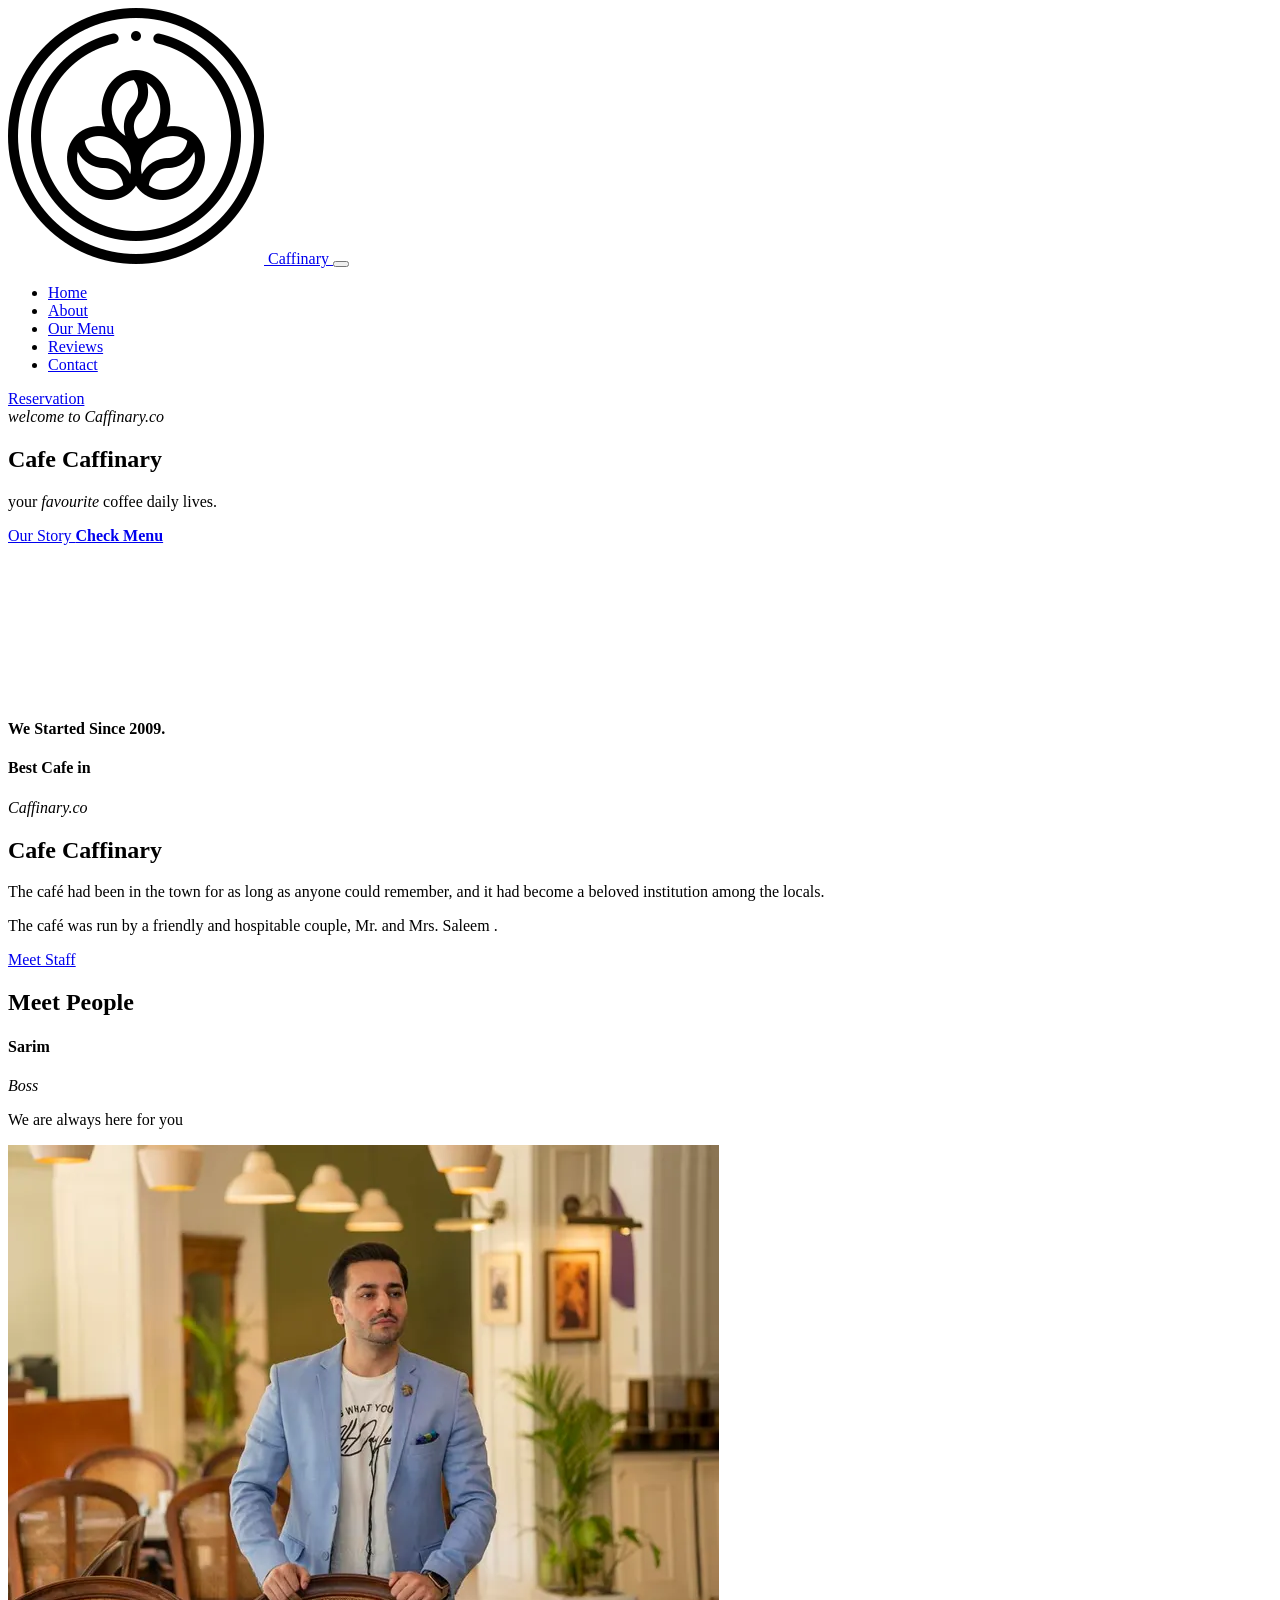
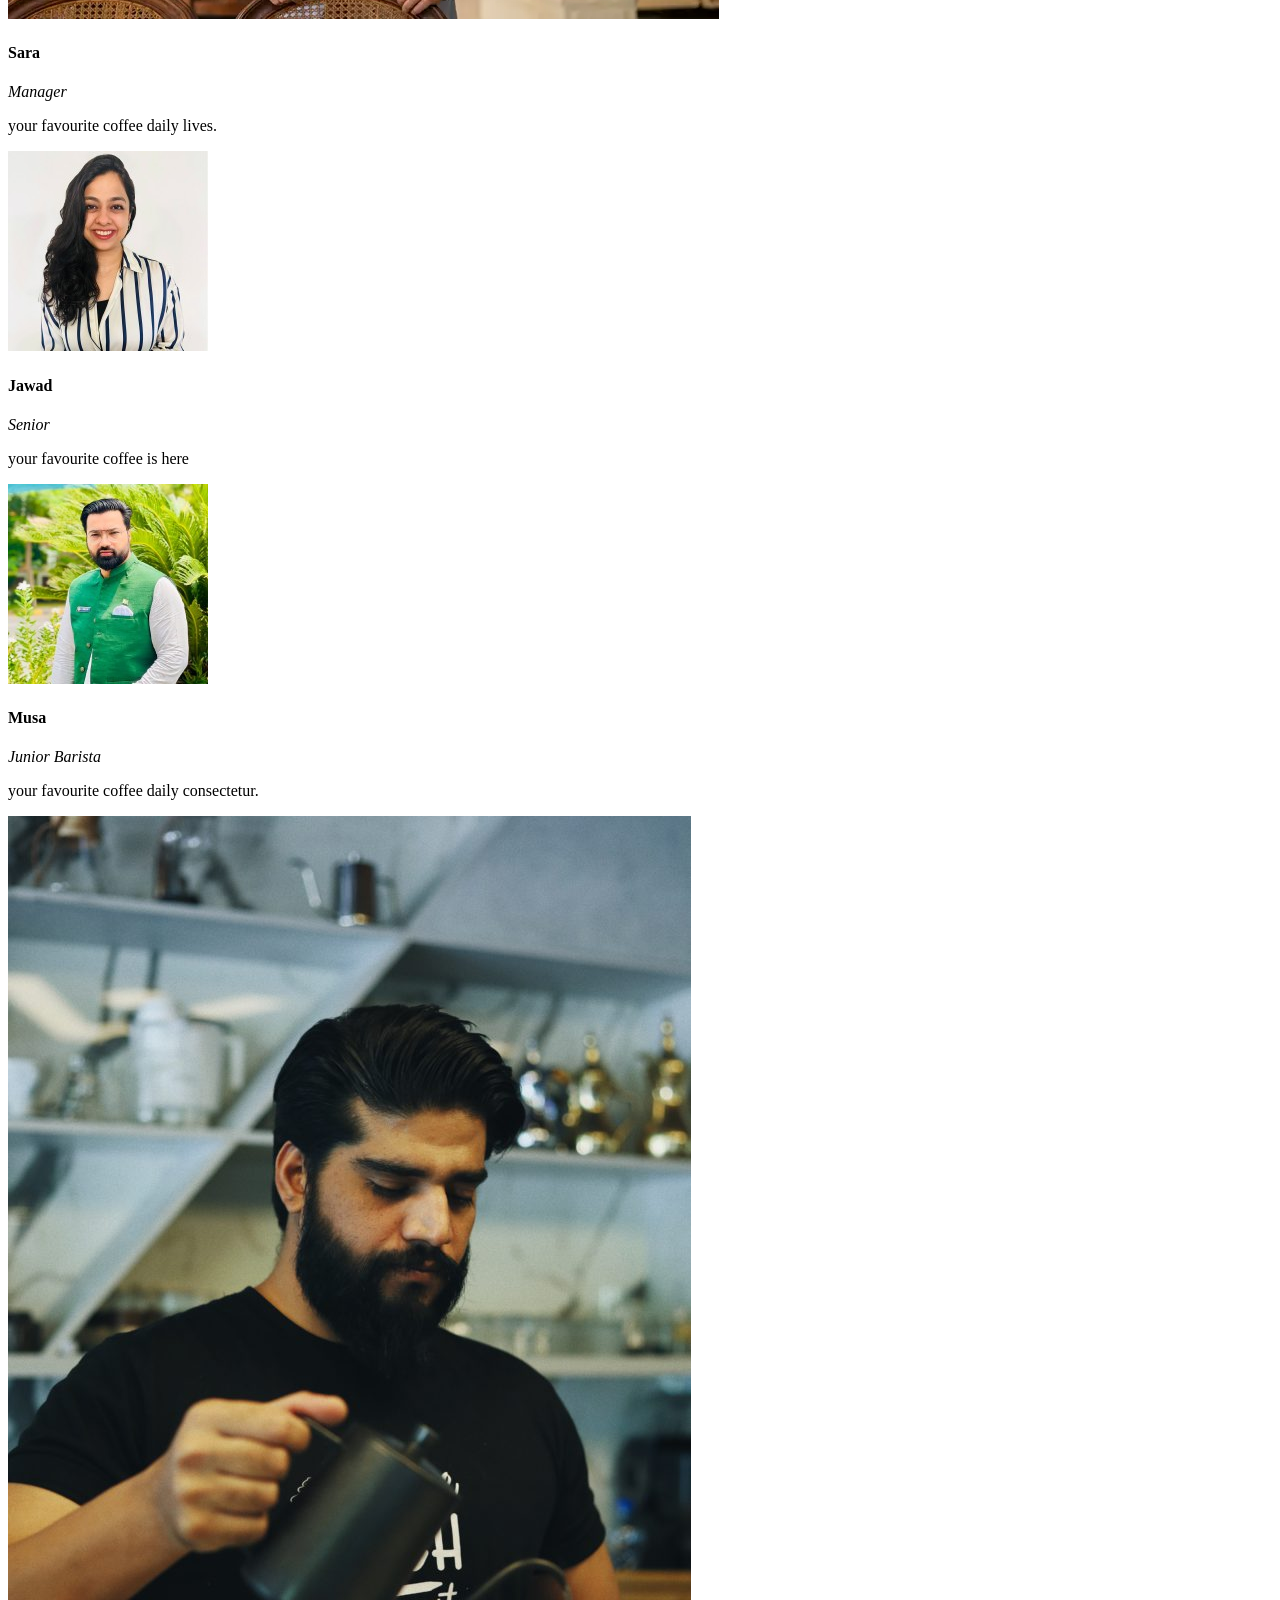
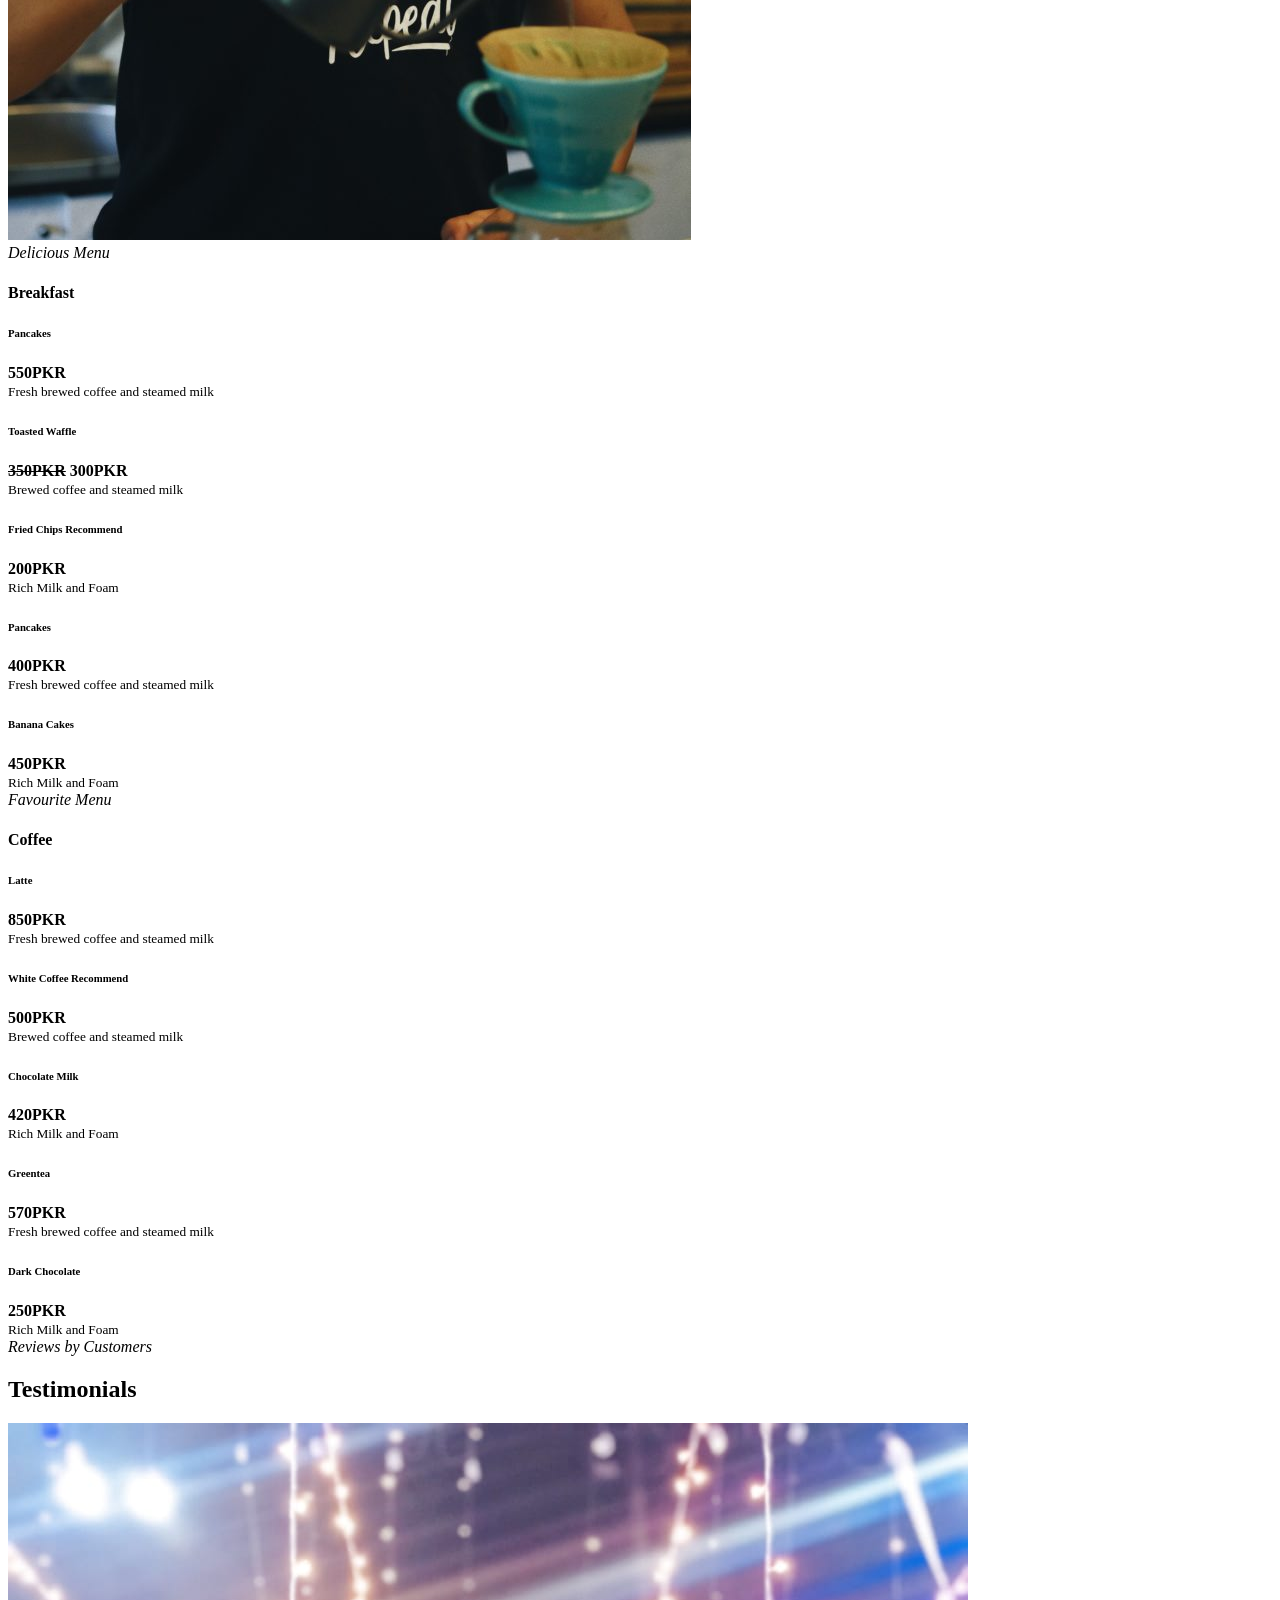
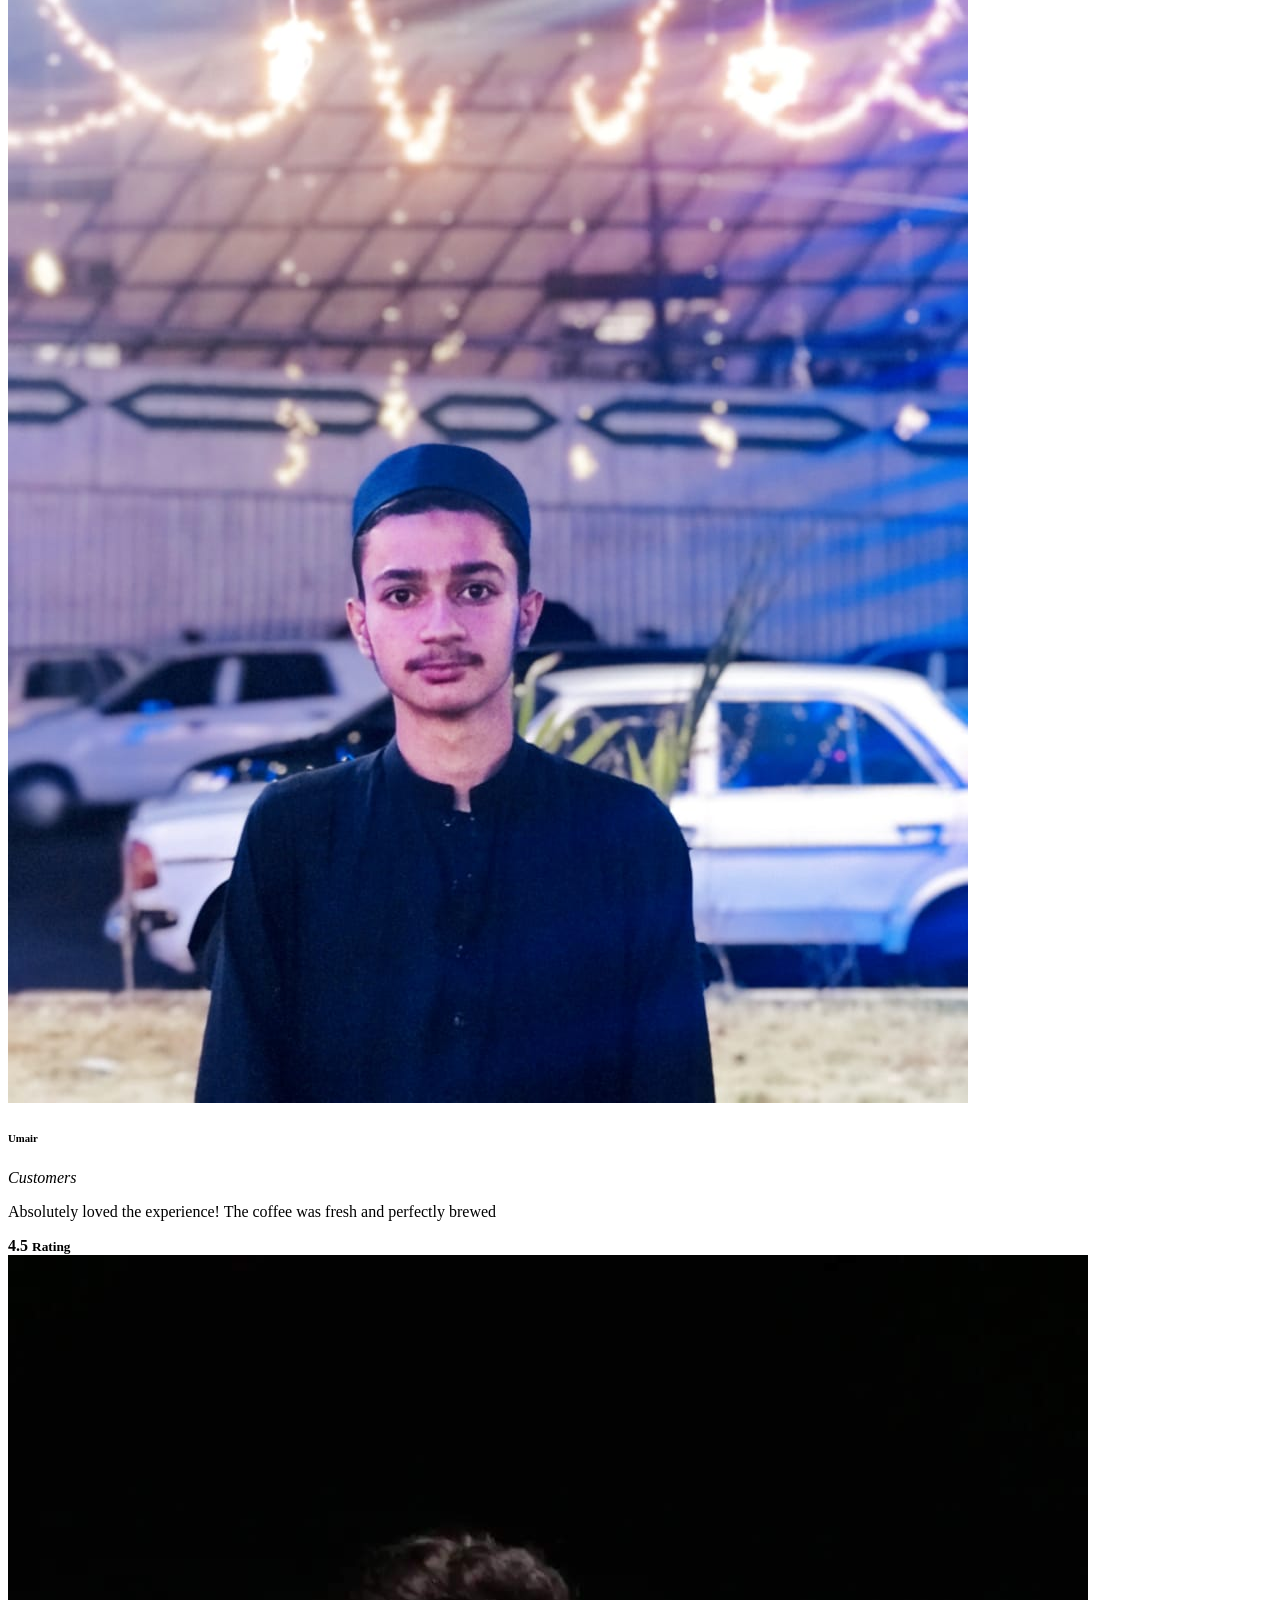
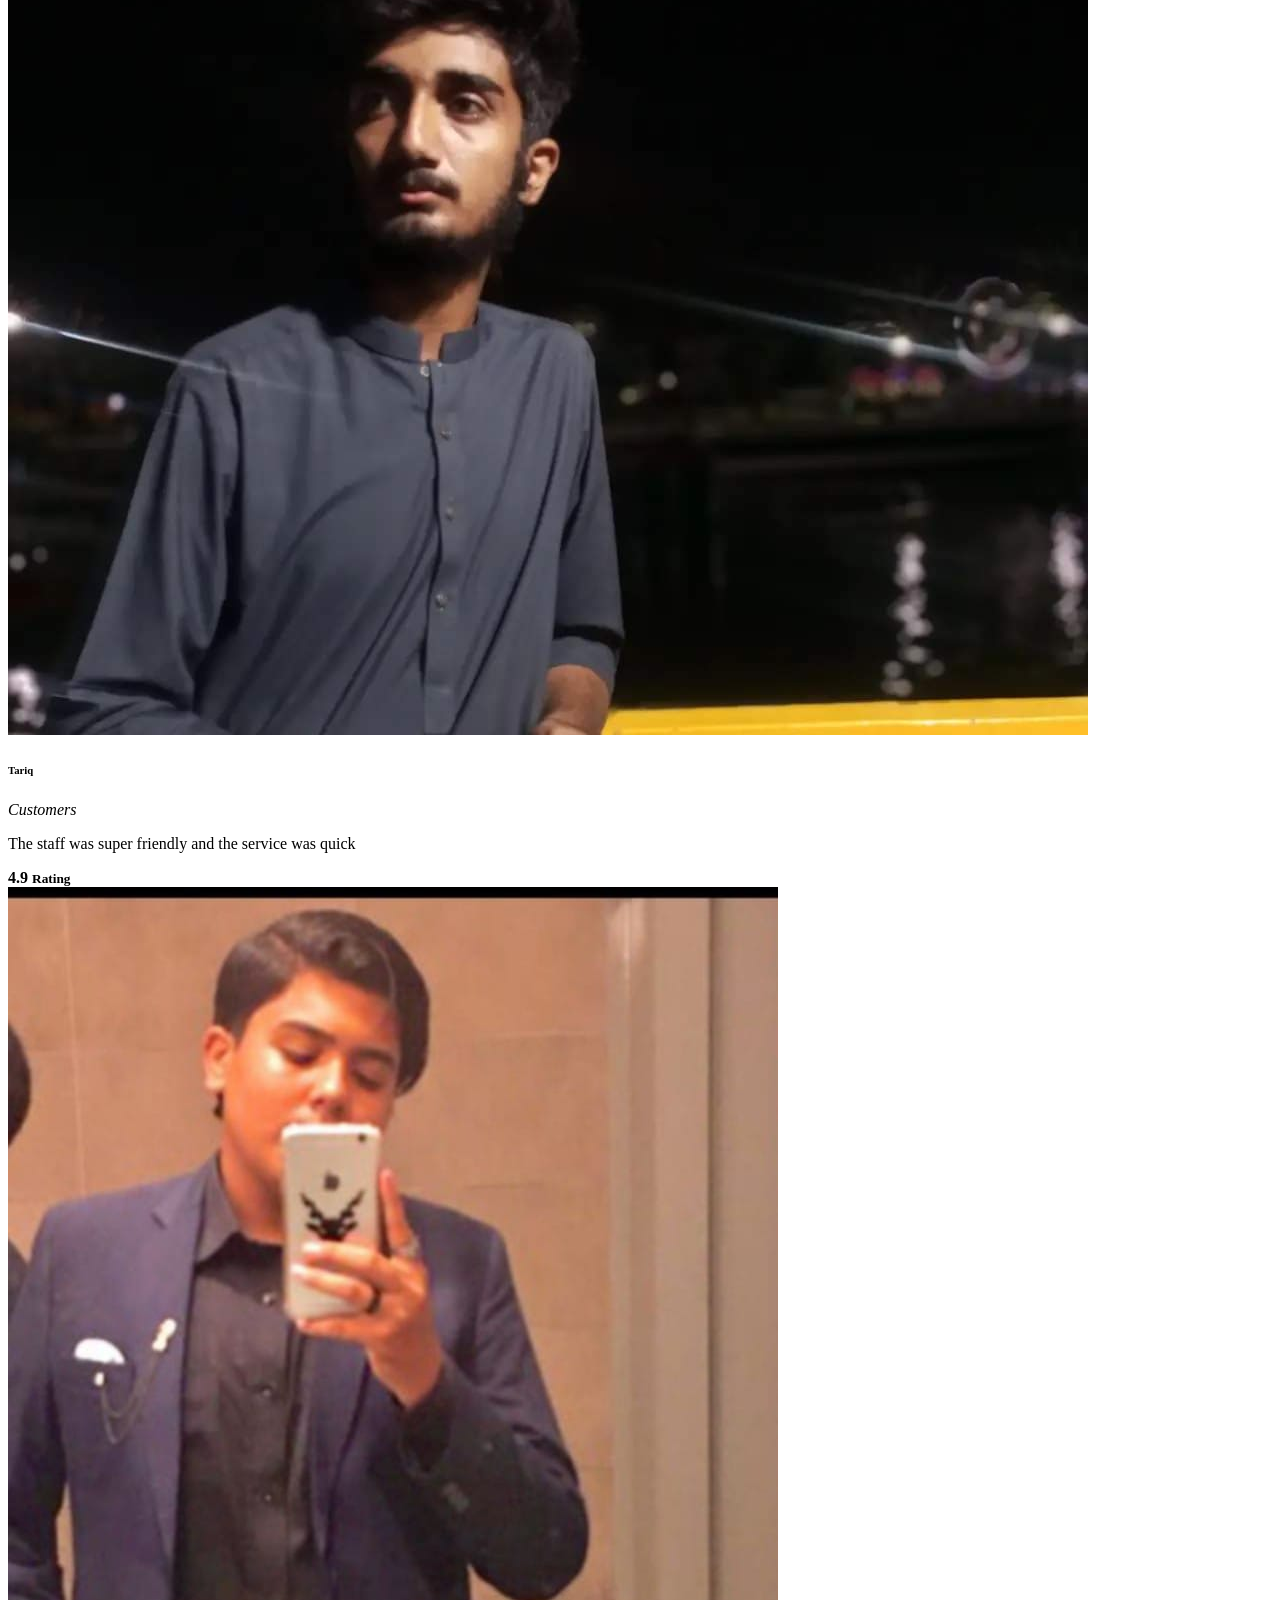
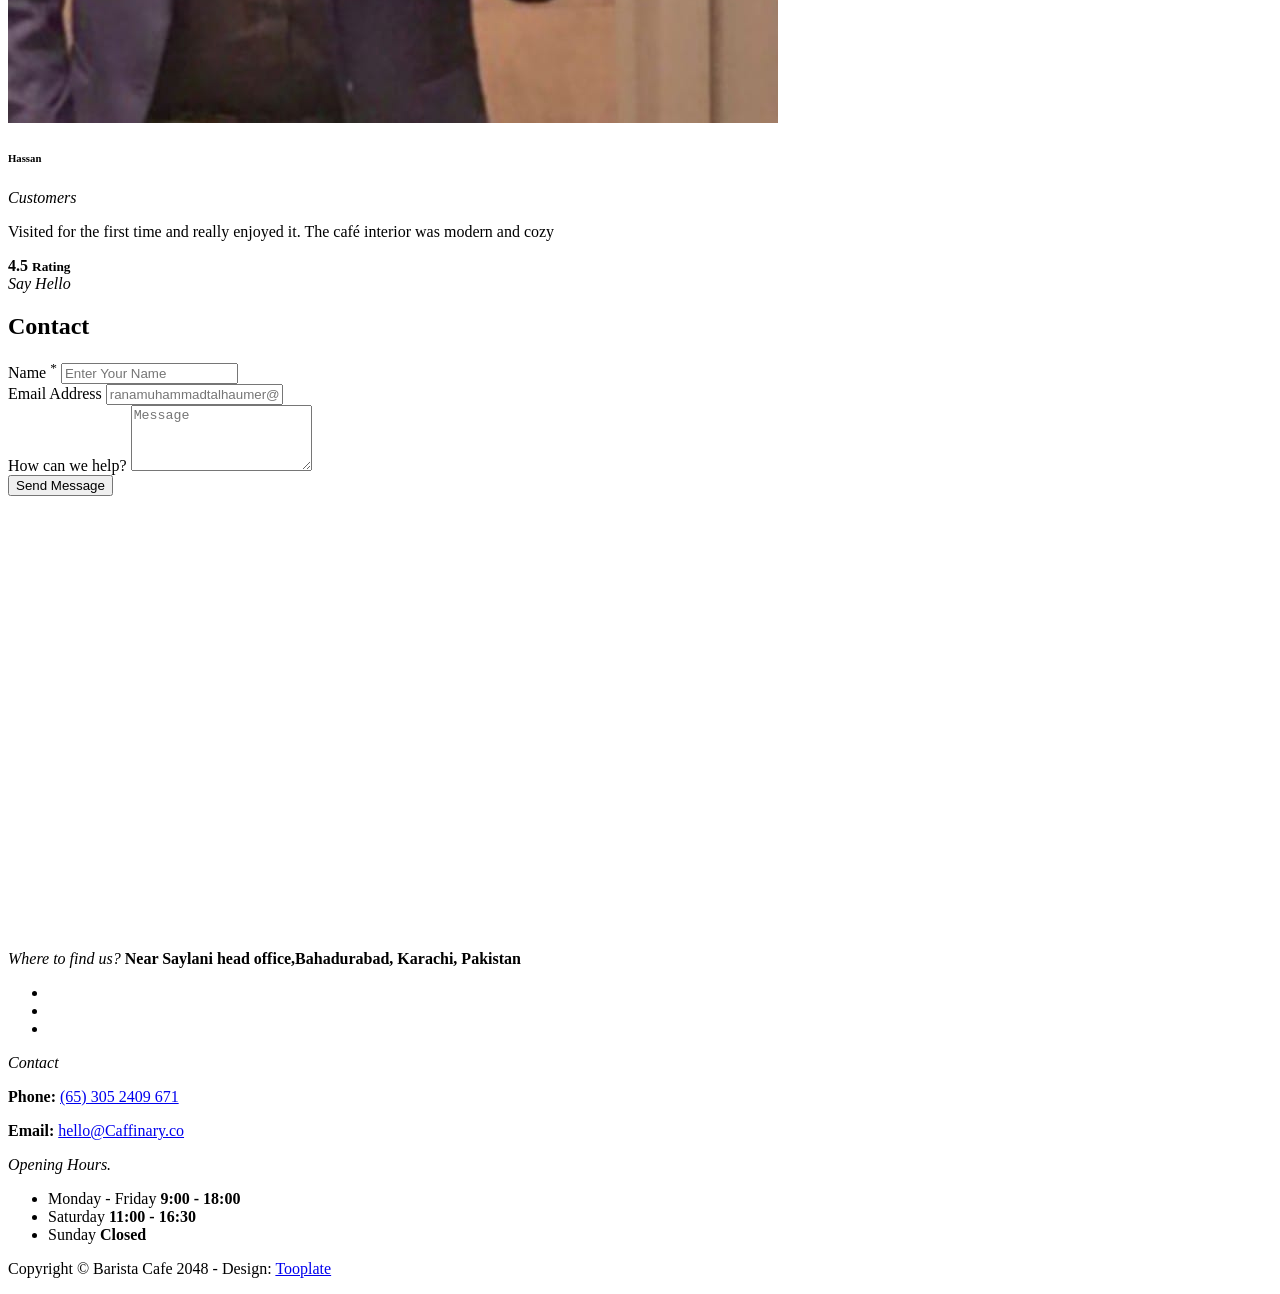
==== commit 0a234893: "Add files via upload" ====
--- a/index.html
+++ b/index.html
@@ -1,367 +1,672 @@
-<!doctype html>
-<html lang="en">
-    <head>
-        <meta charset="utf-8">
-        <meta name="viewport" content="width=device-width, initial-scale=1">
-
-        <meta name="description" content="Welcome to the new Barista Cafe, where every cup is crafted with care.">
-        <meta name="author" content="Barista Cafe Team">
-
-        <title>Barista Cafe - A New Experience</title>
-
-        <!-- CSS FILES -->                
-        <link rel="preconnect" href="https://fonts.googleapis.com">
-        <link rel="preconnect" href="https://fonts.gstatic.com" crossorigin>
-        <link href="https://fonts.googleapis.com/css2?family=Roboto:wght@300;400;500;700&display=swap" rel="stylesheet">
-        
-        <link href="css/bootstrap.min.css" rel="stylesheet">
-        <link href="css/bootstrap-icons.css" rel="stylesheet">
-        <link href="css/vegas.min.css" rel="stylesheet">
-        <link href="css/tooplate-barista.css" rel="stylesheet">
-        
-        <style>
-            body {
-                font-family: 'Roboto', sans-serif;
-                background-color: #f8f9fa;
-                color: #343a40;
-            }
-            .navbar {
-                background-color: #343a40;
-            }
-            .navbar-brand, .nav-link {
-                color: #ffffff;
-            }
-            .hero-section {
-                background: url('images/hero-bg.jpg') no-repeat center center/cover;
-                color: #ffffff;
-            }
-            .custom-btn {
-                background-color: #ff6f61;
-                color: #ffffff;
-            }
-            .custom-btn:hover {
-                background-color: #ff4f3b;
-            }
-            footer {
-                background-color: #343a40;
-                color: #ffffff;
-            }
-        </style>
-    </head>
-    
-    <body>
-        <main>
-            <nav class="navbar navbar-expand-lg">                
-                <div class="container">
-                    <a class="navbar-brand d-flex align-items-center" href="index.html">
-                        <img src="images/coffee-beans.png" class="navbar-brand-image img-fluid" alt="Barista Cafe Template">
-                        Barista Cafe
-                    </a>
-                    <button class="navbar-toggler" type="button" data-bs-toggle="collapse" data-bs-target="#navbarNav" aria-controls="navbarNav" aria-expanded="false" aria-label="Toggle navigation">
-                        <span class="navbar-toggler-icon"></span>
-                    </button>
-                    <div class="collapse navbar-collapse" id="navbarNav">
-                        <ul class="navbar-nav ms-lg-auto">
-                            <li class="nav-item">
-                                <a class="nav-link click-scroll" href="#section_1">Home</a>
-                            </li>
-                            <li class="nav-item">
-                                <a class="nav-link click-scroll" href="#section_2">About</a>
-                            </li>
-                            <li class="nav-item">
-                                <a class="nav-link click-scroll" href="#section_3">Our Menu</a>
-                            </li>
-                            <li class="nav-item">
-                                <a class="nav-link click-scroll" href="#section_4">Reviews</a>
-                            </li>
-                            <li class="nav-item">
-                                <a class="nav-link click-scroll" href="#section_5">Contact</a>
-                            </li>
-                        </ul>
-                        <div class="ms-lg-3">
-                            <a class="btn custom-btn custom-border-btn" href="reservation.html">
-                                Reservation
-                                <i class="bi-arrow-up-right ms-2"></i>
-                            </a>
-                        </div>
-                    </div>
-                </div>
-            </nav>
-
-            <section class="hero-section d-flex justify-content-center align-items-center" id="section_1">
-                <div class="container">
-                    <div class="row align-items-center">
-                        <div class="col-lg-6 col-12 mx-auto">
-                            <em class="small-text">Welcome to Barista Cafe</em>
-                            <h1>Your Coffee Destination</h1>
-                            <p class="mb-4 pb-lg-2">
-                                Experience the finest coffee crafted with passion.
-                            </p>
-                            <a class="btn custom-btn custom-border-btn smoothscroll me-3" href="#section_2">
-                                Our Story
-                            </a>
-                            <a class="btn custom-btn smoothscroll me-2 mb-2" href="#section_3"><strong>Check Menu</strong></a>
-                        </div>
-                    </div>
-                </div>
-                <div class="hero-slides"></div>
-            </section>
-
-            <section class="about-section section-padding" id="section_2">
-                <div class="section-overlay"></div>
-                <div class="container">
-                    <div class="row align-items-center">
-                        <div class="col-lg-6 col-12">
-                            <div class="ratio ratio-1x1">
-                                <video autoplay="" loop="" muted="" class="custom-video" poster="">
-                                    <source src="videos/pexels-mike-jones-9046237.mp4" type="video/mp4">
-                                    Your browser does not support the video tag.
-                                </video>
-                                <div class="about-video-info d-flex flex-column">
-                                    <h4 class="mt-auto">Serving Since 2009.</h4>
-                                    <h4>Best Cafe in Town.</h4>
-                                </div>
-                            </div>
-                        </div>
-                        <div class="col-lg-5 col-12 mt-4 mt-lg-0 mx-auto">
-                            <em>Barista Cafe</em>
-                            <h2 class="mb-3">Our Story</h2>
-                            <p>The café has become a beloved institution among locals, known for its warm atmosphere and exceptional coffee.</p>
-                            <p>Run by a passionate couple, Barista Cafe is a free Bootstrap 5 HTML layout provided by <a rel="nofollow" href="https://www.tooplate.com" target="_blank">Tooplate</a>.</p>
-                            <a href="#barista-team" class="smoothscroll btn custom-btn custom-border-btn mt-3 mb-4">Meet Our Team</a>
-                        </div>
-                    </div>
-                </div>
-            </section>
-
-            <section class="menu-section section-padding" id="section_3">
-                <div class="container">
-                    <div class="row">
-                        <div class="col-lg-6 col-12 mb-4 mb-lg-0">
-                            <div class="menu-block-wrap">
-                                <div class="text-center mb-4 pb-lg-2">
-                                    <em>Delicious Menu</em>
-                                    <h4>Breakfast</h4>
-                                </div>
-                                <div class="menu-block">
-                                    <div class="d-flex">
-                                        <h6>Pancakes</h6>
-                                        <span class="underline"></span>
-                                        <strong class="ms-auto">$12.50</strong>
-                                    </div>
-                                    <div class="border-top mt-2 pt-2">
-                                        <small>Fresh brewed coffee and steamed milk</small>
-                                    </div>
-                                </div>
-                                <div class="menu-block my-4">
-                                    <div class="d-flex">
-                                        <h6>Toasted Waffle</h6>
-                                        <span class="underline"></span>
-                                        <strong class="text-white ms-auto"><del>$16.50</del></strong>
-                                        <strong class="ms-2">$12.00</strong>
-                                    </div>
-                                    <div class="border-top mt-2 pt-2">
-                                        <small>Brewed coffee and steamed milk</small>
-                                    </div>
-                                </div>
-                                <div class="menu-block">
-                                    <div class="d-flex">
-                                        <h6>Fried Chips <span class="badge ms-3">Recommend</span></h6>
-                                        <span class="underline"></span>
-                                        <strong class="ms-auto">$15.00</strong>
-                                    </div>
-                                    <div class="border-top mt-2 pt-2">
-                                        <small>Rich Milk and Foam</small>
-                                    </div>
-                                </div>
-                            </div>
-                        </div>
-                        <div class="col-lg-6 col-12">
-                            <div class="menu-block-wrap">
-                                <div class="text-center mb-4 pb-lg-2">
-                                    <em>Favourite Menu</em>
-                                    <h4>Coffee</h4>
-                                </div>
-                                <div class="menu-block">
-                                    <div class="d-flex">
-                                        <h6>Latte</h6>
-                                        <span class="underline"></span>
-                                        <strong class="text-white ms-auto"><del>$12.50</del></strong>
-                                        <strong class="ms-2">$7.50</strong>
-                                    </div>
-                                    <div class="border-top mt-2 pt-2">
-                                        <small>Fresh brewed coffee and steamed milk</small>
-                                    </div>
-                                </div>
-                                <div class="menu-block my-4">
-                                    <div class="d-flex">
-                                        <h6>White Coffee <span class="badge ms-3">Recommend</span></h6>
-                                        <span class="underline"></span>
-                                        <strong class="ms-auto">$5.90</strong>
-                                    </div>
-                                    <div class="border-top mt-2 pt-2">
-                                        <small>Brewed coffee and steamed milk</small>
-                                    </div>
-                                </div>
-                            </div>
-                        </div>
-                    </div>
-                </div>
-            </section>
-
-            <section class="reviews-section section-padding section-bg" id="section_4">
-                <div class="container">
-                    <div class="row justify-content-center">
-                        <div class="col-lg-12 col-12 text-center mb-4 pb-lg-2">
-                            <em>Reviews by Customers</em>
-                            <h2>Testimonials</h2>
-                        </div>
-                        <div class="timeline">
-                            <div class="timeline-container timeline-container-left">
-                                <div class="timeline-content">
-                                    <div class="reviews-block">
-                                        <div class="reviews-block-image-wrap d-flex align-items-center">
-                                            <img src="images/reviews/customer1.jpg" class="reviews-block-image img-fluid" alt="">
-                                            <div class="">
-                                                <h6 class="mb-0">Sandra</h6>
-                                                <em>Customer</em>
-                                            </div>
-                                        </div>
-                                        <div class="reviews-block-info">
-                                            <p>Great atmosphere and even better coffee!</p>
-                                            <div class="d-flex border-top pt-3 mt-4">
-                                                <strong>4.5 <small class="ms-2">Rating</small></strong>
-                                                <div class="reviews-group ms-auto">
-                                                    <i class="bi-star-fill"></i>
-                                                    <i class="bi-star-fill"></i>
-                                                    <i class="bi-star-fill"></i>
-                                                    <i class="bi-star-fill"></i>
-                                                    <i class="bi-star"></i>
-                                                </div>
-                                            </div>
-                                        </div>
-                                    </div>
-                                </div>
-                            </div>
-                            <div class="timeline-container timeline-container-right">
-                                <div class="timeline-content">
-                                    <div class="reviews-block">
-                                        <div class="reviews-block-image-wrap d-flex align-items-center">
-                                            <img src="images/reviews/customer2.jpg" class="reviews-block-image img-fluid" alt="">
-                                            <div class="">
-                                                <h6 class="mb-0">Don</h6>
-                                                <em>Customer</em>
-                                            </div>
-                                        </div>
-                                        <div class="reviews-block-info">
-                                            <p>Best coffee in town! Highly recommend.</p>
-                                            <div class="d-flex border-top pt-3 mt-4">
-                                                <strong>4.5 <small class="ms-2">Rating</small></strong>
-                                                <div class="reviews-group ms-auto">
-                                                    <i class="bi-star-fill"></i>
-                                                    <i class="bi-star-fill"></i>
-                                                    <i class="bi-star-fill"></i>
-                                                    <i class="bi-star-fill"></i>
-                                                    <i class="bi-star"></i>
-                                                </div>
-                                            </div>
-                                        </div>
-                                    </div>
-                                </div>
-                            </div>
-                        </div>
-                    </div>
-                </section>
-
-                <section class="contact-section section-padding" id="section_5">
-                    <div class="container">
-                        <div class="row">   
-                            <div class="col-lg-12 col-12">
-                                <em>Say Hello</em>
-                                <h2 class="mb-4 pb-lg-2">Contact</h2>
-                            </div>
-                            <div class="col-lg-6 col-12">
-                                <form action="#" method="post" class="custom-form contact-form" role="form">
-                                    <div class="row">
-                                        <div class="col-lg-6 col-12">
-                                            <label for="name" class="form-label">Name <sup class="text-danger">*</sup></label>
-                                            <input type="text" name="name" id="name" class="form-control" placeholder="Your Name" required="">
-                                        </div>
-                                        <div class="col-lg-6 col-12">
-                                            <label for="email" class="form-label">Email Address</label>
-                                            <input type="email" name="email" id="email" pattern="[^ @]*@[^ @]*" class="form-control" placeholder="Your Email" required="">
-                                        </div>
-                                        <div class="col-12">
-                                            <label for="message" class="form-label">How can we help?</label>
-                                            <textarea name="message" rows="4" class="form-control" id="message" placeholder="Message" required=""></textarea>
-                                        </div>
-                                    </div>
-                                    <div class="col-lg-5 col-12 mx-auto mt-3">
-                                        <button type="submit" class="form-control">Send Message</button>
-                                    </div>
-                                </form>
-                            </div>
-                            <div class="col-lg-6 col-12 mx-auto mt-5 mt-lg-0 ps-lg-5">
-                                <iframe class="google-map" src="https://www.google.com/maps/embed?pb=!1m18!1m12!1m3!1d5039.668141741661!2d72.81814769288509!3d19.043340656729775!2m3!1f0!2f0!3f0!3m2!1i1024!2i768!4f13.1!3m3!1m2!1s0x3be7c994f34a7355%3A0x2680d63a6f7e33c2!2sLover%20Point!5e1!3m2!1sen!2sth!4v1692722771770!5m2!1sen!2sth" width="100%" height="300" style="border:0;" allowfullscreen="" loading="lazy" referrerpolicy="no-referrer-when-downgrade"></iframe>  
-                            </div>
-                        </div>
-                    </div>
-                </section>
-
-                <footer class="site-footer">
-                    <div class="container">
-                        <div class="row">
-                            <div class="col-lg-4 col-12 me-auto">
-                                <em class="d-block mb-4">Where to find us?</em>
-                                <strong>
-                                    <i class="bi-geo-alt me-2"></i>
-                                    Bandra West, Mumbai, Maharashtra 400050, India
-                                </strong>
-                                <ul class="social-icon mt-4">
-                                    <li class="social-icon-item">
-                                        <a href="#" class="social-icon-link bi-facebook"></a>
-                                    </li>
-                                    <li class="social-icon-item">
-                                        <a href="https://x.com/minthu" target="_new" class="social-icon-link bi-twitter"></a>
-                                    </li>
-                                    <li class="social-icon-item">
-                                        <a href="#" class="social-icon-link bi-whatsapp"></a>
-                                    </li>
-                                </ul>
-                            </div>
-                            <div class="col-lg-3 col-12 mt-4 mb-3 mt-lg-0 mb-lg-0">
-                                <em class="d-block mb-4">Contact</em>
-                                <p class="d-flex mb-1">
-                                    <strong class="me-2">Phone:</strong>
-                                    <a href="tel:305-240-9671" class="site-footer-link">(65) 305 2409 671</a>
-                                </p>
-                                <p class="d-flex">
-                                    <strong class="me-2">Email:</strong>
-                                    <a href="mailto:info@yourgmail.com" class="site-footer-link">hello@barista.co</a>
-                                </p>
-                            </div>
-                            <div class="col-lg-5 col-12">
-                                <em class="d-block mb-4">Opening Hours.</em>
-                                <ul class="opening-hours-list">
-                                    <li class="d-flex">Monday - Friday <span class="underline"></span> <strong>9:00 - 18:00</strong></li>
-                                    <li class="d-flex">Saturday <span class="underline"></span> <strong>11:00 - 16:30</strong></li>
-                                    <li class="d-flex">Sunday <span class="underline"></span> <strong>Closed</strong></li>
-                                </ul>
-                            </div>
-                            <div class="col-lg-8 col-12 mt-4">
-                                <p class="copyright-text mb-0">Copyright © Barista Cafe 2048 - Design: <a rel="sponsored" href="https://www.tooplate.com" target="_blank">Tooplate</a></p>
-                            </div>
-                        </div>
-                    </div>
-                </footer>
-            </main>
-
-            <!-- JAVASCRIPT FILES -->
-            <script src="js/jquery.min.js"></script>
-            <script src="js/bootstrap.min.js"></script>
-            <script src="js/jquery.sticky.js"></script>
-            <script src="js/click-scroll.js"></script>
-            <script src="js/vegas.min.js"></script>
-            <script src="js/custom.js"></script>
-        </body>
+<!doctype html>
+<html lang="en">
+    <head>
+        <meta charset="utf-8">
+        <meta name="viewport" content="width=device-width, initial-scale=1">
+
+        <meta name="description" content="">
+        <meta name="author" content="">
+<link rel="icon" type="/favicon.jpg" href="/favicon.jpg">
+
+        <title>Caffinary Cafe</title>
+
+        <!-- CSS FILES -->                
+        <link rel="preconnect" href="https://fonts.googleapis.com">
+        
+        <link rel="preconnect" href="https://fonts.gstatic.com" crossorigin>
+
+        <link href="https://fonts.googleapis.com/css2?family=Plus+Jakarta+Sans:ital,wght@0,200;0,400;0,600;0,700;1,200;1,700&display=swap" rel="stylesheet">
+            
+        <link href="css/bootstrap.min.css" rel="stylesheet">
+
+        <link href="css/bootstrap-icons.css" rel="stylesheet">
+
+        <link href="css/vegas.min.css" rel="stylesheet">
+
+        <link href="css/tooplate-barista.css" rel="stylesheet">
+        
+<!--
+
+Tooplate 2137 Barista Cafe
+
+https://www.tooplate.com/view/2137-barista-cafe
+
+Bootstrap 5 HTML CSS Template
+
+-->
+    </head>
+    
+    <body>
+                
+            <main>
+                <nav class="navbar navbar-expand-lg">                
+                    <div class="container">
+                        <a class="navbar-brand d-flex align-items-center" href="index.html">
+                            <img src="images/coffee-beans.png" class="navbar-brand-image img-fluid" >
+                            Caffinary
+                        </a>
+        
+                        <button class="navbar-toggler" type="button" data-bs-toggle="collapse" data-bs-target="#navbarNav" aria-controls="navbarNav" aria-expanded="false" aria-label="Toggle navigation">
+                            <span class="navbar-toggler-icon"></span>
+                        </button>
+        
+                        <div class="collapse navbar-collapse" id="navbarNav">
+                            <ul class="navbar-nav ms-lg-auto">
+                                <li class="nav-item">
+                                    <a class="nav-link click-scroll" href="#section_1">Home</a>
+                                </li>
+        
+                                <li class="nav-item">
+                                    <a class="nav-link click-scroll" href="#section_2">About</a>
+                                </li>
+
+                                <li class="nav-item">
+                                    <a class="nav-link click-scroll" href="#section_3">Our Menu</a>
+                                </li>
+
+                                <li class="nav-item">
+                                    <a class="nav-link click-scroll" href="#section_4">Reviews</a>
+                                </li>
+
+                                <li class="nav-item">
+                                    <a class="nav-link click-scroll" href="#section_5">Contact</a>
+                                </li>
+                            </ul>
+
+                            <div class="ms-lg-3">
+                                <a class="btn custom-btn custom-border-btn" href="reservation.html">
+                                    Reservation
+                                    <i class="bi-arrow-up-right ms-2"></i>
+                                </a>
+                            </div>
+                        </div>
+                    </div>
+                </nav>
+
+
+                <section class="hero-section d-flex justify-content-center align-items-center" id="section_1">
+
+                    <div class="container">
+                        <div class="row align-items-center">
+
+                            <div class="col-lg-6 col-12 mx-auto">
+                                <em class="small-text">welcome to Caffinary.co</em>
+                                
+                                <h1>Cafe Caffinary</h1>
+
+                                <p class="text-white mb-4 pb-lg-2">
+                                    your <em>favourite</em> coffee daily lives.
+                                </p>
+
+                                <a class="btn custom-btn custom-border-btn smoothscroll me-3" href="#section_2">
+                                    Our Story
+                                </a>
+
+                                <a class="btn custom-btn smoothscroll me-2 mb-2" href="#section_3"><strong>Check Menu</strong></a>
+                            </div>
+
+                        </div>
+                    </div>
+
+                    <div class="hero-slides"></div>
+                </section>
+
+
+                <section class="about-section section-padding" id="section_2">
+                    <div class="section-overlay"></div>
+                    <div class="container">
+                        <div class="row align-items-center">
+
+                            <div class="col-lg-6 col-12">
+                                <div class="ratio ratio-1x1">
+                                    <video autoplay="" loop="" muted="" class="custom-video" poster="">
+                                        <source src="videos/pexels-mike-jones-9046237.mp4" type="video/mp4">
+
+                                        Your browser does not support the video tag.
+                                    </video>
+
+                                    <div class="about-video-info d-flex flex-column">
+                                        <h4 class="mt-auto">We Started Since 2009.</h4>
+
+                                        <h4>Best Cafe in </h4>
+                                    </div>
+                                </div>
+                            </div>
+
+                            <div class="col-lg-5 col-12 mt-4 mt-lg-0 mx-auto">
+                                <em class="text-white">Caffinary.co</em>
+
+                                <h2 class="text-white mb-3">Cafe Caffinary</h2>
+
+                                <p class="text-white">The café had been in the town for as long as anyone could remember, and it had become a beloved institution among the locals.</p>
+
+                                <p class="text-white">The café was run by a friendly and hospitable couple, Mr. and Mrs. Saleem <a rel="nofollow"  target="_blank"></a>.</p>
+
+                                <a href="#barista-team" class="smoothscroll btn custom-btn custom-border-btn mt-3 mb-4">Meet Staff</a>
+                            </div>
+
+                        </div>
+                    </div>
+                </section>
+
+
+                <section class="barista-section section-padding section-bg" id="barista-team">
+                    <div class="container">
+                        <div class="row justify-content-center">
+
+                            <div class="col-lg-12 col-12 text-center mb-4 pb-lg-2">
+                                
+
+                                <h2 class="text-white">Meet People</h2>
+                            </div>
+
+                            <div class="col-lg-3 col-md-6 col-12 mb-4">
+                                <div class="team-block-wrap">
+                                    <div class="team-block-info d-flex flex-column">
+                                        <div class="d-flex mt-auto mb-3">
+                                            <h4 class="text-white mb-0">Sarim</h4>
+
+                                            <p class="badge ms-4"><em>Boss</em></p>
+                                        </div>
+
+                                        <p class="text-white mb-0">We are always here for you</p>
+                                    </div>
+
+                                    <div class="team-block-image-wrap">
+                                        <img src="/cafeboss.webp" class="team-block-image img-fluid" alt="">
+                                    </div>
+                                </div>
+                            </div>
+
+                            <div class="col-lg-3 col-md-6 col-12 mb-4">
+                                <div class="team-block-wrap">
+                                    <div class="team-block-info d-flex flex-column">
+                                        <div class="d-flex mt-auto mb-3">
+                                            <h4 class="text-white mb-0">Sara</h4>
+
+                                            <p class="badge ms-4"><em>Manager</em></p>
+                                        </div>
+
+                                        <p class="text-white mb-0">your favourite coffee daily lives.</p>
+                                    </div>
+
+                                    <div class="team-block-image-wrap">
+                                        <img src="/cafemanager.jpg" class="team-block-image img-fluid" alt="">
+                                    </div>
+                                </div>
+                            </div>
+
+                            <div class="col-lg-3 col-md-6 col-12 mb-4">
+                                <div class="team-block-wrap">
+                                    <div class="team-block-info d-flex flex-column">
+                                        <div class="d-flex mt-auto mb-3">
+                                            <h4 class="text-white mb-0">Jawad</h4>
+
+                                            <p class="badge ms-4"><em>Senior</em></p>
+                                        </div>
+
+                                        <p class="text-white mb-0">your favourite coffee is here</p>
+                                    </div>
+
+                                    <div class="team-block-image-wrap">
+                                        <img src="/cafesenior.jpg" class="team-block-image img-fluid" alt="">
+                                    </div>
+                                </div>
+                            </div>
+
+                            <div class="col-lg-3 col-md-6 col-12">
+                                <div class="team-block-wrap">
+                                    <div class="team-block-info d-flex flex-column">
+                                        <div class="d-flex mt-auto mb-3">
+                                            <h4 class="text-white mb-0">Musa </h4>
+
+                                            <p class="badge ms-4"><em>Junior Barista</em></p>
+                                        </div>
+
+                                        <p class="text-white mb-0">your favourite coffee daily consectetur.</p>
+                                    </div>
+
+                                    <div class="team-block-image-wrap">
+                                        <img src="/junior barista.jpg" class="team-block-image img-fluid" alt="">
+                                    </div>
+                                </div>
+                            </div>
+
+                        </div>
+                    </div>
+                </section>
+
+
+                <section class="menu-section section-padding" id="section_3">
+                    <div class="container">
+                        <div class="row">
+
+                            <div class="col-lg-6 col-12 mb-4 mb-lg-0">
+                                <div class="menu-block-wrap">
+                                    <div class="text-center mb-4 pb-lg-2">
+                                        <em class="text-white">Delicious Menu</em>
+                                        <h4 class="text-white">Breakfast</h4>
+                                    </div>
+
+                                    <div class="menu-block">
+                                        <div class="d-flex">
+                                            <h6>Pancakes</h6>
+                                        
+                                            <span class="underline"></span>
+
+                                            <strong class="ms-auto">550PKR</strong>
+                                        </div>
+
+                                        <div class="border-top mt-2 pt-2">
+                                            <small>Fresh brewed coffee and steamed milk</small>
+                                        </div>
+                                    </div>
+
+                                    <div class="menu-block my-4">
+                                        <div class="d-flex">
+                                            <h6>
+                                                Toasted Waffle
+                                            </h6>
+                                        
+                                            <span class="underline"></span>
+
+                                            <strong class="text-white ms-auto"><del>350PKR</del></strong>
+
+                                            <strong class="ms-2">300PKR</strong>
+                                        </div>
+
+                                        <div class="border-top mt-2 pt-2">
+                                            <small>Brewed coffee and steamed milk</small>
+                                        </div>
+                                    </div>
+
+                                    <div class="menu-block">
+                                        <div class="d-flex">
+                                            <h6>Fried Chips
+                                                <span class="badge ms-3">Recommend</span>
+                                            </h6>
+                                        
+                                            <span class="underline"></span>
+
+                                            <strong class="ms-auto">200PKR</strong>
+                                        </div>
+
+                                        <div class="border-top mt-2 pt-2">
+                                            <small>Rich Milk and Foam</small>
+                                        </div>
+                                    </div>
+
+                                    <div class="menu-block my-4">
+                                        <div class="d-flex">
+                                            <h6>Pancakes</h6>
+                                        
+                                            <span class="underline"></span>
+
+                                            <strong class="ms-auto">400PKR</strong>
+                                        </div>
+
+                                        <div class="border-top mt-2 pt-2">
+                                            <small>Fresh brewed coffee and steamed milk</small>
+                                        </div>
+                                    </div>
+
+                                    <div class="menu-block">
+                                        <div class="d-flex">
+                                            <h6>Banana Cakes</h6>
+                                        
+                                            <span class="underline"></span>
+
+                                            <strong class="ms-auto">450PKR</strong>
+                                        </div>
+
+                                        <div class="border-top mt-2 pt-2">
+                                            <small>Rich Milk and Foam</small>
+                                        </div>
+                                    </div>
+                                </div>
+                            </div>
+
+                            <div class="col-lg-6 col-12">
+                                <div class="menu-block-wrap">
+                                    <div class="text-center mb-4 pb-lg-2">
+                                        <em class="text-white">Favourite Menu</em>
+                                        <h4 class="text-white">Coffee</h4>
+                                    </div>
+
+                                    <div class="menu-block">
+                                        <div class="d-flex">
+                                            <h6>Latte</h6>
+                                        
+                                            <span class="underline"></span>
+
+                                            <strong class="text-white ms-auto"><del></del></strong>
+
+                                            <strong class="ms-2">850PKR</strong>
+                                        </div>
+
+                                        <div class="border-top mt-2 pt-2">
+                                            <small>Fresh brewed coffee and steamed milk</small>
+                                        </div>
+                                    </div>
+
+                                    <div class="menu-block my-4">
+                                        <div class="d-flex">
+                                            <h6>
+                                                White Coffee
+                                                <span class="badge ms-3">Recommend</span>
+                                            </h6>
+                                        
+                                            <span class="underline"></span>
+
+                                            <strong class="ms-auto">500PKR</strong>
+                                        </div>
+
+                                        <div class="border-top mt-2 pt-2">
+                                            <small>Brewed coffee and steamed milk</small>
+                                        </div>
+                                    </div>
+
+                                    <div class="menu-block">
+                                        <div class="d-flex">
+                                            <h6>Chocolate Milk</h6>
+                                        
+                                            <span class="underline"></span>
+
+                                            <strong class="ms-auto">420PKR</strong>
+                                        </div>
+
+                                        <div class="border-top mt-2 pt-2">
+                                            <small>Rich Milk and Foam</small>
+                                        </div>
+                                    </div>
+
+                                    <div class="menu-block my-4">
+                                        <div class="d-flex">
+                                            <h6>Greentea</h6>
+                                        
+                                            <span class="underline"></span>
+
+                                            <strong class="ms-auto">570PKR</strong>
+                                        </div>
+
+                                        <div class="border-top mt-2 pt-2">
+                                            <small>Fresh brewed coffee and steamed milk</small>
+                                        </div>
+                                    </div>
+
+                                    <div class="menu-block">
+                                        <div class="d-flex">
+                                            <h6>Dark Chocolate</h6>
+                                        
+                                            <span class="underline"></span>
+
+                                            <strong class="ms-auto">250PKR</strong>
+                                        </div>
+
+                                        <div class="border-top mt-2 pt-2">
+                                            <small>Rich Milk and Foam</small>
+                                        </div>
+                                    </div>
+                                </div>
+                            </div>
+
+                        </div>
+                    </div>
+                </section>
+
+
+                <section class="reviews-section section-padding section-bg" id="section_4">
+                    <div class="container">
+                        <div class="row justify-content-center">
+
+                            <div class="col-lg-12 col-12 text-center mb-4 pb-lg-2">
+                                <em class="text-white">Reviews by Customers</em>
+
+                                <h2 class="text-white">Testimonials</h2>
+                            </div>
+
+                            <div class="timeline">
+                                <div class="timeline-container timeline-container-left">
+                                    <div class="timeline-content">
+                                        <div class="reviews-block">
+                                            <div class="reviews-block-image-wrap d-flex align-items-center">
+                                                <img src="/customer1.jfif" class="reviews-block-image img-fluid" alt="">
+
+                                                <div class="">
+                                                    <h6 class="text-white mb-0">Umair</h6>
+                                                    <em class="text-white"> Customers</em>
+                                                </div>
+                                            </div>
+
+                                            <div class="reviews-block-info">
+                                                <p>Absolutely loved the experience! The coffee was fresh and perfectly brewed</p>
+
+                                                <div class="d-flex border-top pt-3 mt-4">
+                                                    <strong class="text-white">4.5 <small class="ms-2">Rating</small></strong>
+
+                                                    <div class="reviews-group ms-auto">
+                                                        <i class="bi-star-fill"></i>
+                                                        <i class="bi-star-fill"></i>
+                                                        <i class="bi-star-fill"></i>
+                                                        <i class="bi-star-fill"></i>
+                                                        <i class="bi-star"></i>
+                                                    </div>
+                                                </div>
+                                            </div>
+                                        </div>
+                                    </div>
+                                </div>
+
+                                <div class="timeline-container timeline-container-right">
+                                    <div class="timeline-content">
+                                        <div class="reviews-block">
+                                            <div class="reviews-block-image-wrap d-flex align-items-center">
+                                                <img src="/customer2.jfif" class="reviews-block-image img-fluid" alt="">
+
+                                                <div class="">
+                                                    <h6 class="text-white mb-0">Tariq</h6>
+                                                    <em class="text-white"> Customers</em>
+                                                </div>
+                                            </div>
+
+                                            <div class="reviews-block-info">
+                                                <p>The staff was super friendly and the service was quick</p>
+
+                                                <div class="d-flex border-top pt-3 mt-4">
+                                                    <strong class="text-white">4.9 <small class="ms-2">Rating</small></strong>
+
+                                                    <div class="reviews-group ms-auto">
+                                                        <i class="bi-star-fill"></i>
+                                                        <i class="bi-star-fill"></i>
+                                                        <i class="bi-star-fill"></i>
+                                                        <i class="bi-star-fill"></i>
+                                                        <i class="bi-star"></i>
+                                                    </div>
+                                                </div>
+                                            </div>
+                                        </div>
+                                    </div>
+                                </div>
+
+                                <div class="timeline-container timeline-container-left">
+                                    <div class="timeline-content">
+                                        <div class="reviews-block">
+                                            <div class="reviews-block-image-wrap d-flex align-items-center">
+                                                <img src="/customer3.jpeg" class="reviews-block-image img-fluid" alt="">
+
+                                                <div class="">
+                                                    <h6 class="text-white mb-0">Hassan</h6>
+                                                    <em class="text-white"> Customers</em>
+                                                </div>
+                                            </div>
+
+                                            <div class="reviews-block-info">
+                                                <p>Visited for the first time and really enjoyed it. The café interior was modern and cozy</p>
+
+                                                <div class="d-flex border-top pt-3 mt-4">
+                                                    <strong class="text-white">4.5 <small class="ms-2">Rating</small></strong>
+
+                                                    <div class="reviews-group ms-auto">
+                                                        <i class="bi-star-fill"></i>
+                                                        <i class="bi-star-fill"></i>
+                                                        <i class="bi-star-fill"></i>
+                                                        <i class="bi-star-fill"></i>
+                                                        <i class="bi-star"></i>
+                                                    </div>
+                                                </div>
+                                            </div>
+                                        </div>
+                                    </div>
+                                </div>
+                            </div>
+
+                        </div>
+                    </div>
+                </section>
+
+
+                <section class="contact-section section-padding" id="section_5">
+                    <div class="container">
+                        <div class="row">   
+
+                            <div class="col-lg-12 col-12">
+                                <em class="text-white">Say Hello</em>
+                                <h2 class="text-white mb-4 pb-lg-2">Contact</h2>
+                            </div>
+
+                            <div class="col-lg-6 col-12">
+                                <form action="#" method="post" class="custom-form contact-form" role="form">
+
+                                <div class="row">
+                                    
+                                    <div class="col-lg-6 col-12">
+                                        <label for="name" class="form-label">Name <sup class="text-danger">*</sup></label>
+
+                                        <input type="text" name="name" id="name" class="form-control" placeholder="Enter Your Name" required="">
+                                    </div>
+
+                                    <div class="col-lg-6 col-12">
+                                        <label for="email" class="form-label">Email Address</label>
+
+                                        <input type="email" name="email" id="email" pattern="[^ @]*@[^ @]*" class="form-control" placeholder="ranamuhammadtalhaumer@gmail.com" required="">
+                                    </div>
+
+                                    <div class="col-12">
+                                        <label for="message" class="form-label">How can we help?</label>
+
+                                        <textarea name="message" rows="4" class="form-control" id="message" placeholder="Message" required=""></textarea>
+                                        
+                                    </div>
+                                </div>
+
+                                <div class="col-lg-5 col-12 mx-auto mt-3">
+                                    <button type="submit" class="form-control">Send Message</button>
+                                </div>
+                            </form>
+                            </div>
+
+                            <div class="col-lg-6 col-12 mx-auto mt-5 mt-lg-0 ps-lg-5">
+                              <iframe src="https://www.google.com/maps/embed?pb=!1m18!1m12!1m3!1d115806.6484387222!2d66.93287206944073!3d24.89942227559525!2m3!1f0!2f0!3f0!3m2!1i1024!2i768!4f13.1!3m3!1m2!1s0x3eb33eebb56aaaab%3A0x27ab04809ef5020a!2sSaylani%20Welfare%20International%20Trust%20Head%20Office.!5e0!3m2!1sen!2s!4v1748119941119!5m2!1sen!2s" width="600" height="450" style="border:0;" allowfullscreen="" loading="lazy" referrerpolicy="no-referrer-when-downgrade"></iframe> 
+                            </div>
+
+                        </div>
+                    </div>
+                </section>
+
+
+                <footer class="site-footer">
+                    <div class="container">
+                        <div class="row">
+
+                            <div class="col-lg-4 col-12 me-auto">
+                                <em class="text-white d-block mb-4">Where to find us?</em>
+
+                                <strong class="text-white">
+                                    <i class="bi-geo-alt me-2"></i>
+                                    Near Saylani head office,Bahadurabad, Karachi, Pakistan
+                                </strong>
+
+                                <ul class="social-icon mt-4">
+                                    <li class="social-icon-item">
+                                        <a href="#" class="social-icon-link bi-facebook">
+                                        </a>
+                                    </li>
+        
+                                    <li class="social-icon-item">
+                                        <a href="https://x.com/minthu" target="_new" class="social-icon-link bi-twitter">
+                                        </a>
+                                    </li>
+
+                                    <li class="social-icon-item">
+                                        <a href="#" class="social-icon-link bi-whatsapp">
+                                        </a>
+                                    </li>
+                                </ul>
+                            </div>
+
+                            <div class="col-lg-3 col-12 mt-4 mb-3 mt-lg-0 mb-lg-0">
+                                <em class="text-white d-block mb-4">Contact</em>
+
+                                <p class="d-flex mb-1">
+                                    <strong class="me-2">Phone:</strong>
+                                    <a href="tel: 305-240-9671" class="site-footer-link">
+                                        (65) 
+                                        305 2409 671
+                                    </a>
+                                </p>
+
+                                <p class="d-flex">
+                                    <strong class="me-2">Email:</strong>
+
+                                    <a href="mailto:info@yourgmail.com" class="site-footer-link">
+                                        hello@Caffinary.co
+                                    </a>
+                                </p>
+                            </div>
+
+
+                            <div class="col-lg-5 col-12">
+                                <em class="text-white d-block mb-4">Opening Hours.</em>
+
+                                <ul class="opening-hours-list">
+                                    <li class="d-flex">
+                                        Monday - Friday
+                                        <span class="underline"></span>
+
+                                        <strong>9:00 - 18:00</strong>
+                                    </li>
+
+                                    <li class="d-flex">
+                                        Saturday
+                                        <span class="underline"></span>
+
+                                        <strong>11:00 - 16:30</strong>
+                                    </li>
+
+                                    <li class="d-flex">
+                                        Sunday
+                                        <span class="underline"></span>
+
+                                        <strong>Closed</strong>
+                                    </li>
+                                </ul>
+                            </div>
+
+                            <div class="col-lg-8 col-12 mt-4">
+                                <p class="copyright-text mb-0">Copyright © Barista Cafe 2048 
+                                    - Design: <a rel="sponsored" href="https://www.tooplate.com" target="_blank">Tooplate</a></p>
+                            </div>
+                    </div>
+                </footer>
+            </main>
+
+        <!-- JAVASCRIPT FILES -->
+        <script src="js/jquery.min.js"></script>
+        <script src="js/bootstrap.min.js"></script>
+        <script src="js/jquery.sticky.js"></script>
+        <script src="js/click-scroll.js"></script>
+        <script src="js/vegas.min.js"></script>
+        <script src="js/custom.js"></script>
+
+    </body>
 </html>
